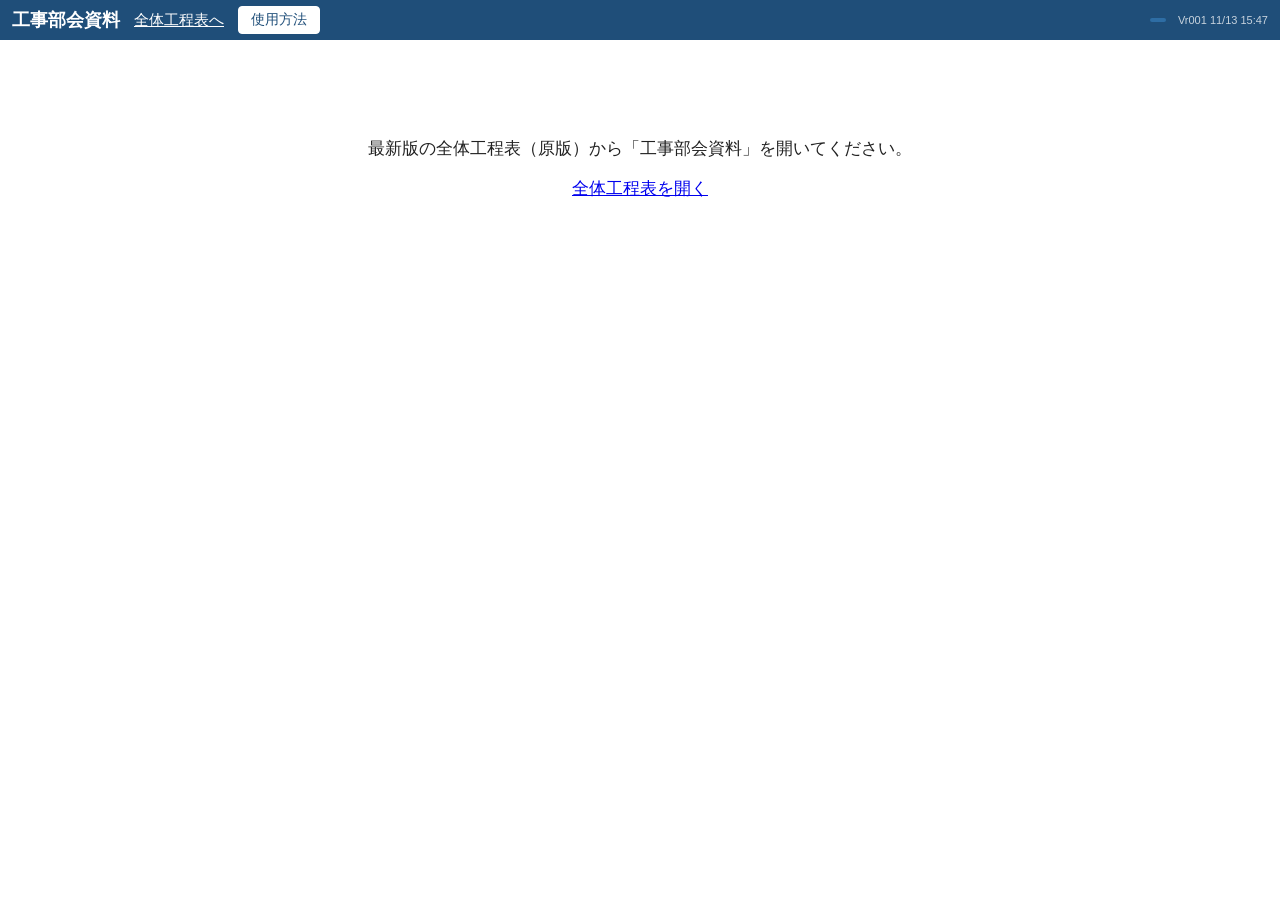
==== bukai/index.html @ e6d2a7e0 "全体工程表Vr002から独立した工事部会資料Vr001を起動" ====
<!doctype html><html lang="ja"><head><meta charset="utf-8"><meta name="viewport" content="width=device-width, initial-scale=1"><title>工事部会資料</title>
<link rel="icon" href="favicon.png"><link rel="stylesheet" href="app.css?v=Vr001 11/13 15:47"><link rel="stylesheet" href="bukai.css?v=Vr001 11/13 15:47">
</head><body>
<header id="top"><span class="ttl">工事部会資料</span><a id="backToKotei" href="../" style="color:white">全体工程表へ</a><button id="bHelp" class="sub">使用方法</button><span class="grp right"><span id="sync" class="sync"></span><span id="who"></span><span id="ver" class="ver">Vr001 11/13 15:47</span></span></header>
<div id="entryOnly" class="center" hidden><p>最新版の全体工程表（原版）から「工事部会資料」を開いてください。</p><a href="../">全体工程表を開く</a></div>
<div id="signin" class="center" hidden><p>会社のMicrosoftアカウントでサインインしてください。</p><button id="bSignIn">サインイン</button><p id="signinMsg" class="ng"></p></div><div id="loading" class="center" hidden>読み込み中…</div><div id="printPages"></div>
<main id="pBukai" hidden>
  <div class="bk-tools">
    <label>会議月 <input type="month" id="bkMonth" min="1900-01" max="2199-12"></label>
    <label>資料 <select id="bkVersion"><option value="">編集中</option></select></label>
    <button type="button" id="bkRefresh" class="sub">最新を読み直す</button>
    <button type="button" id="bkImport" class="sub">記入済みJSONを取り込む</button>
    <button type="button" id="bkExport" class="sub">共有用JSONを書き出す</button>
    <input type="file" id="bkFile" accept=".json,application/json" hidden>
    <button type="button" id="bkSnapshot">配布版を保存</button>
    <label>用紙 <select id="bkPaper"><option value="A3">A3横</option><option value="A4">A4横</option></select></label>
    <label>1ページ <select id="bkPerPage"><option value="2">2現場</option><option value="3">3現場</option><option value="4" selected>4現場</option><option value="5">5現場</option><option value="6">6現場</option></select></label>
    <button type="button" id="bkPrint" class="sub">印刷・PDF</button>
    <span id="bkStatus" role="status" aria-live="polite">共有データを参照</span>
  </div>
  <div class="bk-note"><span id="bkCount"></span>　工程表の変更は編集中の資料へ反映されます。配布版は保存した時点の内容を保持します。</div>
  <div class="bk-layout"><aside class="bk-sidebar"><input id="bkFilter" type="search" placeholder="現場・コード・担当で絞る" aria-label="部会資料の現場検索"><div id="bkSites"></div></aside><section class="bk-content" id="bkEditor"></section></div>
</main>
<dialog id="dBukaiImport"><h3>記入済みデータの取り込み確認</h3><div class="bk-import-scroll" id="bkImportPreview"></div><p id="bkImportError" class="ng" role="alert"></p><div class="btns"><button type="button" id="bkImportCancel" class="sub">やめる</button><button type="button" id="bkImportApply">確認した内容を共有保存</button></div></dialog>

<script src="lib/msal-browser.min.js"></script><script src="config.js?v=Vr001 11/13 15:47"></script><script src="bukai-core.js?v=Vr001 11/13 15:47"></script><script src="bukai.js?v=Vr001 11/13 15:47"></script><script src="main.js?v=Vr001 11/13 15:47"></script></body></html>
---- bukai/app.css ----
:root {
  --dw: 24px;        /* 1日の幅 */
  --rh: 30px;        /* 1段の高さ */
  --sw: 140px;       /* 現場名の幅 */
  --lw: 78px;        /* 段の名前の幅 */
  --line: #d9dde3;
  --head: #1f4e79;
  --sun: #fde8e8;
  --sat: #e8f0fb;
  --hol: #fde8e8;
  --today: #fff4c2;
  --fw: 46px;        /* 人の流れの1日の幅 */
}
* { box-sizing: border-box; }
[hidden] { display: none !important; }
html, body { height: 100%; }
body { margin: 0; font-family: "Yu Gothic UI", "Meiryo", sans-serif; font-size: 15px; color: #222; background: #fff; display: flex; flex-direction: column; }
button { font: inherit; font-size: 14px; padding: 4px 12px; border: 1px solid var(--head); background: var(--head); color: #fff; border-radius: 4px; cursor: pointer; }
button.sub { background: #fff; color: var(--head); }
button.danger { background: #fff; color: #c62828; border-color: #c62828; }
button.small { font-size: 13px; padding: 2px 8px; }
button:disabled { opacity: .45; cursor: default; }
input, select, textarea { font: inherit; font-size: 15px; padding: 3px 6px; border: 1px solid #b8bec7; border-radius: 3px; }
input.num { width: 7em; text-align: right; }
.ng { color: #c62828; }
.note { color: #666; font-size: 13px; }

header { display: flex; flex-wrap: wrap; gap: 8px 14px; align-items: center; padding: 6px 12px; background: var(--head); color: #fff; }
header .ttl { font-size: 18px; font-weight: bold; }
header .grp { display: flex; gap: 6px; align-items: center; }
header .right { margin-left: auto; }
header button.sub { border-color: #fff; }
#tabs button { background: transparent; border-color: #8fb0d0; }
#tabs button.on { background: #fff; color: var(--head); }
.sync { font-size: 13px; padding: 2px 8px; border-radius: 10px; background: #2e6da4; }
.sync.ok { background: #2e7d32; }
.sync.busy { background: #e09b00; }
.sync.err { background: #c62828; }
#who { font-size: 13px; }

.center { margin: 80px auto; text-align: center; font-size: 17px; }
main { flex: 1; min-height: 0; display: flex; flex-direction: column; }
.help { font-size: 13px; color: #555; padding: 4px 12px; background: #f6f8fa; border-bottom: 1px solid var(--line); }

/* ---- 工程表 ---- */
/* 指の操作は全部こちらで受ける（1本指＝選ぶ・動かす、2本指＝スクロール・ピンチ。app.js の touchDown／2本指） */
#wrap { flex: 1; overflow: auto; position: relative; touch-action: none; -webkit-user-select: none; user-select: none; -webkit-touch-callout: none; }
#chart { position: relative; display: inline-block; min-width: 100%; zoom: var(--z, 1); }
#flow, #list { touch-action: pan-x pan-y; }
table.fl, #list table { zoom: var(--z, 1); }
.hrow { display: flex; position: sticky; z-index: 6; background: #fff; }
.hrow.m { top: 0; }
.hrow.m .corner { white-space: nowrap; overflow: hidden; }
.hrow > .corner { font-size: calc(12px * var(--lfz, 1)); padding-left: calc(6px * var(--lz, 1)); }
.hrow.d { top: 22px; }
.hrow.w { top: 44px; border-bottom: 2px solid #888; }
.hrow > div { height: 22px; line-height: 22px; font-size: 12px; text-align: center; flex: none; }
.corner { position: sticky; left: 0; z-index: 7; background: #fff; width: calc((var(--sw) + var(--lw)) * var(--lz, 1)); text-align: left !important; padding-left: 6px; }
.hd { width: var(--dw); border-right: 1px solid var(--line); }
.hd.mon { text-align: left; padding-left: 3px; font-weight: bold; border-right: none; overflow: visible; white-space: nowrap; }
.hd.sun, .hd.hol { color: #c62828; background: var(--sun); }
.hd.sat { color: #1565c0; background: var(--sat); }
.hd.today { background: var(--today); font-weight: bold; }
.hd[data-day] { cursor: pointer; }
.hd[data-day]:hover { outline: 1px solid var(--head); outline-offset: -1px; }
.hd.rest { background: #cfd3d8; color: #333; font-weight: bold; }
/* 1日の幅が細いとき（3〜4か月を画面に収めたとき）は日付の字を小さく */
#chart.narrow .hrow.d > .hd, #chart.narrow .hrow.w > .hd { font-size: 10px; letter-spacing: -1px; }
/* 1日・1週間のように幅が広いときは、日付に曜日も並べる */
#chart.wide .hrow.d > .hd { font-size: 13px; font-weight: bold; }

#body { position: relative; }
.col { position: absolute; top: 0; bottom: 0; width: var(--dw); z-index: 0; pointer-events: none; }
.col.sun, .col.hol { background: var(--sun); }
.col.sat { background: var(--sat); }
.col.today { background: var(--today); }
/* 休みはバーの上にも斜線をかける（工程の途中の休みが分かるように） */
.col.rest { background: repeating-linear-gradient(45deg, rgba(110,115,122,.22) 0 2px, transparent 2px 7px); }
table.fl .rest { background: repeating-linear-gradient(45deg, #d5d8dc 0 3px, #f3f4f5 3px 7px); }

.site { display: flex; border-bottom: 1px solid #9aa3ad; position: relative; }
.sname { position: sticky; left: 0; z-index: 4; width: calc(var(--sw) * var(--lz, 1)); flex: none; background: #fff; border-right: 1px solid var(--line); padding: calc(4px * var(--lz, 1)) calc(6px * var(--lz, 1)); font-weight: bold; font-size: calc(14px * var(--lfz, 1)); cursor: pointer; overflow: hidden; }
.sname:hover { background: #eef4fb; }
.site.done .sname { color: #888; }
.donemark { font-size: .79em; font-weight: normal; background: #888; color: #fff; border-radius: 3px; padding: 0 4px; margin-right: 4px; }
header .chk { font-size: 13px; white-space: nowrap; cursor: pointer; }
.chk2 { font-size: 14px; text-align: left !important; color: #222 !important; }
/* たたむ ▾／▸（2026-10-14 ユーザー：小さすぎて押せない → 枠付きのボタンに。指の端末はさらに大きく） */
.sname .tg { display: inline-flex; align-items: center; justify-content: center; width: 1.3em; height: 1.3em; margin-right: .3em; vertical-align: middle;
  border: 1px solid #b8c7d8; border-radius: 4px; background: #f3f7fb; color: var(--head); cursor: pointer; font-size: 1.3em; line-height: 1; }
@media (pointer: coarse) { .sname .tg { width: 1.45em; height: 1.45em; font-size: 1.5em; } }
.sname .tg:hover { background: #d6e4f2; border-color: var(--head); }
.site.folded .sname { padding-top: calc(6px * var(--lz, 1)); font-size: calc(13px * var(--lfz, 1)); white-space: nowrap; text-overflow: ellipsis; }
.site.folded .llab { color: #666; cursor: pointer; }
.track.sum { cursor: default; }
.bar.sumbar { background: #9fb3c8; color: #1f2d3a; cursor: pointer; box-shadow: none; }
.corner .fold { font-size: .92em; padding: 0 5px; margin-left: 4px; }
.sname .code, .sname .tanto { display: block; font-weight: normal; font-size: .86em; color: #666; }
.lanes { flex: none; }
.lane { display: flex; height: var(--rh); border-bottom: 1px dotted var(--line); }
.lane:last-child { border-bottom: none; }
.llab { position: sticky; left: calc(var(--sw) * var(--lz, 1)); z-index: 4; width: calc(var(--lw) * var(--lz, 1)); flex: none; background: #fff; border-right: 1px solid #9aa3ad; font-size: calc(13px * var(--lfz, 1)); padding: 0 calc(4px * var(--lz, 1)); line-height: var(--rh); overflow: hidden; white-space: nowrap; }
.track { position: relative; flex: none; z-index: 1; cursor: crosshair;
  background-image: repeating-linear-gradient(to right, transparent 0 calc(var(--dw) - 1px), var(--line) calc(var(--dw) - 1px) var(--dw)); }

.bar { position: absolute; top: 3px; height: calc(var(--rh) - 6px); border-radius: 4px; color: #fff; font-size: 12px; line-height: calc(var(--rh) - 6px);
  padding: 0 5px; white-space: nowrap; overflow: hidden; cursor: grab; z-index: 2; box-shadow: 0 1px 2px rgba(0,0,0,.25); user-select: none; }
.bar.dark { color: #222; }
.bar .h { position: absolute; top: 0; bottom: 0; width: 7px; cursor: ew-resize; }
.bar .h.l { left: 0; } .bar .h.r { right: 0; }
.bar.cut-l { border-top-left-radius: 0; border-bottom-left-radius: 0; }
.bar.cut-r { border-top-right-radius: 0; border-bottom-right-radius: 0; }
.bar.drag { opacity: .85; outline: 2px solid #000; cursor: grabbing; z-index: 5; }
.bar.ghost { background: rgba(31,78,121,.35) !important; color: #000; }
.bar .st { opacity: .9; }

.addsite { position: sticky; left: 0; padding: 10px; }

/* ---- 人の流れ ---- */
#flow { flex: 1; overflow: auto; padding-bottom: 20px; }
.ngb { color: #fff; background: #d93a36; padding: 0 4px; border-radius: 3px; font-weight: normal; }
table.fl { border-collapse: separate; border-spacing: 0; font-size: 12px; }
table.fl th, table.fl td { border-right: 1px solid var(--line); border-bottom: 1px solid var(--line); height: var(--fh, 26px); padding: 0 2px; text-align: center; white-space: nowrap; }
table.fl td { width: var(--fw); min-width: var(--fw); max-width: var(--fw); overflow: hidden; text-overflow: ellipsis; }
table.fl thead th { position: sticky; background: #fff; z-index: 3; font-weight: normal; }
table.fl thead tr:nth-child(1) th { top: 0; }
table.fl thead tr:nth-child(2) th { top: var(--fh, 26px); border-bottom: 2px solid #888; }
table.fl th.nm { position: sticky; left: 0; z-index: 2; background: #fff; text-align: left; padding: 0 8px; min-width: 120px; font-weight: bold; }
table.fl thead th.nm { z-index: 4; }
table.fl tr.sec th { background: #eef2f6; text-align: left; padding: 4px 8px; font-size: 13px; position: sticky; left: 0; }
table.fl tr.tot td, table.fl tr.tot th.nm { font-weight: bold; background: #f3f6f9; }
table.fl .sun, table.fl .hol { background: var(--sun); }
table.fl .sat { background: var(--sat); }
table.fl .today { background: var(--today); }
table.fl td.as { color: #fff; cursor: pointer; }
table.fl td.as.dark { color: #222; }
table.fl td.dup { background: #d93a36 !important; color: #fff; font-weight: bold; cursor: pointer; }
table.fl td.n0 { color: #bbb; }
table.fl td.un { color: #c62828; cursor: pointer; }
/* 人の流れ：部会資料（PDF）の形（2026-11-11）。左＝現場（No・コード・名前・元請・担当）と工種、右＝工程線・労務人数（従業員／社員） */
table.fl.pdf { --scw: 168px; --kcw: 150px; }
table.fl.pdf th.nm { min-width: 0; }
table.fl.pdf thead th.corner { left: 0; width: calc(var(--scw) + var(--kcw)); padding: 0 8px; font-weight: normal; color: #555; vertical-align: middle; }
table.fl.pdf thead th.corner span:first-child { float: right; }
table.fl.pdf th.sc { left: 0; width: var(--scw); min-width: var(--scw); max-width: var(--scw); white-space: normal; vertical-align: middle; font-weight: normal; padding: 4px 6px; border-bottom: 2px solid #8a96a3; }
table.fl.pdf th.sc .sno { float: left; width: 20px; color: #555; }
table.fl.pdf th.sc .sbody { margin-left: 22px; line-height: 1.5; }
table.fl.pdf th.sc .scode { font-size: 11px; color: #555; }
table.fl.pdf th.sc .snm { font-weight: bold; font-size: 13px; }
table.fl.pdf th.sc .snm small { font-weight: normal; font-size: 11px; }
table.fl.pdf th.sc .smeta { font-size: 11px; color: #333; }
table.fl.pdf th.sc .donemk { color: #fff; background: #8a96a3; padding: 0 3px; border-radius: 3px; }
table.fl.pdf th.kc { left: var(--scw); width: var(--kcw); min-width: var(--kcw); max-width: var(--kcw); white-space: normal; text-align: left; vertical-align: top; font-weight: normal; font-size: 11px; line-height: 1.35; padding: 3px 6px; }
table.fl.pdf th.kc .gai { color: #777; }
table.fl.pdf th.kc .night { color: #1a237e; font-weight: bold; }
table.fl.pdf th.kc.lb { vertical-align: middle; text-align: center; color: #333; padding: 0 4px; }
table.fl.pdf tr.fb td { height: calc(var(--fh, 26px) * .62); padding: 0; position: relative; }
table.fl.pdf tr.fb td[data-bar] { cursor: pointer; }
table.fl.pdf i.fbar { position: absolute; left: -1px; right: -1px; top: 50%; height: 8px; margin-top: -4px; background: var(--c); }
table.fl.pdf i.fbar.a { left: 2px; } table.fl.pdf i.fbar.z { right: 2px; }
table.fl.pdf i.fbar.gap { background: #fff; border: 1.5px solid var(--c); box-sizing: border-box; }
table.fl.pdf tr.cnt td { font-weight: bold; }
table.fl.pdf tr.send td, table.fl.pdf tr.send th.kc { border-bottom: 2px solid #8a96a3; }
table.fl.pdf tr.ttop td, table.fl.pdf tr.ttop th { border-top: 2px solid #555; }
table.fl.pdf tr.tot th.nm { text-align: center; letter-spacing: .1em; }
table.fl.pdf a.cap { color: #1565c0; text-decoration: underline; cursor: pointer; }
table.fl.pdf td.over { background: #d93a36 !important; color: #fff; }
table.fl.pdf td.dupx sup { color: #d93a36; font-size: 9px; margin-left: 1px; }
table.fl.pdf td.over.dupx sup { color: #fff; }

/* ---- 一覧 ---- */
.listbar { display: flex; gap: 16px; align-items: center; padding: 8px 12px; border-bottom: 1px solid var(--line); flex-wrap: wrap; }
#list { flex: 1; overflow: auto; padding: 0 12px 20px; }
#list table { border-collapse: collapse; margin-top: 8px; }
#list th, #list td { border: 1px solid var(--line); padding: 4px 8px; font-size: 14px; white-space: nowrap; }
#list th { background: #eef2f6; position: sticky; top: 0; }
#list tr.r { cursor: pointer; }
#list tr.r:hover { background: #eef4fb; }
#list td.n { text-align: right; }
.chip { display: inline-block; width: 12px; height: 12px; border-radius: 2px; vertical-align: middle; margin-right: 4px; }

/* ---- 小窓 ---- */
dialog { border: 1px solid #888; border-radius: 6px; padding: 0; min-width: 340px; max-width: 96vw; }
/* 現場の設定は横に広がりすぎないように（2026-10-14 ユーザー指定） */
#dSite { width: min(1120px, 97vw); }
#dSite .frm { grid-template-columns: 6.5em 1fr; }
dialog::backdrop { background: rgba(0,0,0,.25); }
dialog h3 { margin: 0; padding: 10px 16px; background: var(--head); color: #fff; font-size: 16px; cursor: move; user-select: none; touch-action: none; }
/* 見出しの帯は上に止め、右に 保存・やめる など（2026-10-14 ユーザー指定。app.js で .btns の右側のボタンを移す） */
dialog:modal { max-height: calc(100dvh - 16px); overflow: auto; overscroll-behavior: contain; }
/* 小窓が開いている間は後ろの画面を止める（2026-10-14 ユーザー：タブレットで小窓の外を触ると後ろがスクロールした） */
html:has(dialog:modal), html:has(dialog:modal) body { overflow: hidden; overscroll-behavior: none; }
html:has(dialog:modal) #wrap, html:has(dialog:modal) #flow, html:has(dialog:modal) #list { overflow: hidden; touch-action: none; }
.dhead { position: sticky; top: 0; z-index: 20; display: flex; align-items: center; background: var(--head); }
.dhead h3 { flex: 1; min-width: 0; }
.dhead h3:focus { outline: none; }
.dbtns { display: flex; flex-wrap: wrap; justify-content: flex-end; gap: 6px; padding: 6px 10px 6px 0; }
.dbtns button { border-color: #fff; }
.dbtns button.sub { background: transparent; color: #fff; }
.dbtns button[type=submit] { background: #fff; color: var(--head); font-weight: bold; padding-left: 16px; padding-right: 16px; }
@media (pointer: coarse) { .dbtns button { padding: 7px 14px; font-size: 15px; } }
dialog[style*="left"] { position: fixed; right: auto; bottom: auto; }
/* 休工日のカレンダー */
#dCal { width: 600px; }
.calhelp { padding: 10px 16px 0; font-size: 14px; }
#calBody { display: flex; flex-wrap: wrap; gap: 14px; padding: 10px 16px; max-height: 60vh; overflow: auto; }
.cal { flex: none; }
.calm { font-weight: bold; margin-bottom: 4px; }
.calg { display: grid; grid-template-columns: repeat(7, 34px); gap: 3px; }
.calw { text-align: center; font-size: 12px; color: #555; }
.calw.sun { color: #c62828; } .calw.sat { color: #1565c0; }
.cald { height: 30px; border-radius: 4px; text-align: center; line-height: 26px; font-size: 13px; border: 2px solid transparent; position: relative; }
.cald.con { background: var(--bc); border-color: var(--bc); color: #fff; cursor: pointer; }
.cald.con span { color: #fff !important; }
.cald.coff { background: #fff; border-color: var(--bc); color: #333; cursor: pointer; }
.cald.out { color: #ccc; }
.cald.rest { background: #e3e5e8; color: #777; }
.cald.rest i { position: absolute; right: 2px; bottom: -2px; font-size: 9px; font-style: normal; }
.cald .red { color: #c62828; } .cald .blue { color: #1565c0; }
.cald.con:hover, .cald.coff:hover { outline: 2px solid #000; }
.calsum { padding: 0 16px; font-weight: bold; }
/* 日ごとの人数（2026-10-14） */
#headBody { display: flex; flex-wrap: wrap; gap: 14px; padding: 10px 16px; max-height: 60vh; overflow: auto; }
.calg.hg { grid-template-columns: repeat(7, 52px); }
.calg.hg .cald { height: 48px; line-height: 18px; }
.cald.hd { height: 48px; line-height: 18px; border: 1px solid #c9ced4; background: #fff; }
.cald.hd input { width: 46px; box-sizing: border-box; padding: 2px; font-size: 13px; text-align: center; border: 1px solid #bbb; border-radius: 3px; }
.cald.hd input::placeholder { color: #aaa; }
.cald.hd.ov { background: #fff4d6; border-color: #e0a800; }
.cald.hd.ov input { font-weight: bold; }
.cald.hd input.bad { background: #ffd9d9; border-color: #c62828; }
.cald.hd.hoff { background: #e3e5e8; color: #777; }
.cald.hd.hoff i { position: absolute; right: 3px; bottom: 1px; font-size: 10px; font-style: normal; }
.frm { display: grid; grid-template-columns: 5em 1fr; gap: 8px 10px; padding: 14px 16px 4px; align-items: center; }
.frm > label { text-align: right; color: #444; font-size: 14px; }
.frm input[type=text], .frm textarea, .frm select { width: 100%; }
.frm input.num { width: 7em; }
.colors { display: flex; gap: 6px; flex-wrap: wrap; }
.colors label { width: 26px; height: 26px; border-radius: 4px; cursor: pointer; border: 2px solid transparent; }
.colors input { display: none; }
.colors input:checked + label { border-color: #000; box-shadow: 0 0 0 2px #fff inset; }
dialog .who { padding: 0 16px; font-size: 12px; color: #777; }
.btns { display: flex; gap: 8px; padding: 12px 16px; border-top: 1px solid var(--line); margin-top: 10px; }
.btns .sp { flex: 1; }
#sLanes .ln { display: flex; gap: 4px; margin-bottom: 4px; align-items: center; }
#sLanes .ln input[type=text] { flex: 1; min-width: 4em; }
#sLanes .ln select.kb { width: 3.6em; flex: none; }
.lnhead { display: flex; gap: 4px; font-size: 12px; color: #666; margin-bottom: 2px; }
.lnhead .h1 { width: 3.6em; } .lnhead .h2 { flex: 1; } .lnhead .h5 { width: 8.6em; }
#sLanes .ln .lhd { flex: none; white-space: nowrap; font-size: 13px; }
/* 作業員（自社）／外注（2026-10-14）。外注の行は 業者名＋人数 */
#sLanes .ln .lgai { flex: none; white-space: nowrap; font-size: 13px; }
#sLanes .ln .lhd b, #sLanes .ln .lgai b { font-weight: normal; color: #555; margin: 0 3px 0 4px; }
#sLanes .ln input.gy { width: 8em; min-width: 0; }
/* 工種の行：ハンドル・階層の字下げ（2026-11-11） */
#sLanes .ln .lhandle { flex: none; width: 18px; text-align: center; color: #8a96a3; cursor: grab; touch-action: none; user-select: none; font-size: 16px; }
#sLanes .ln .lind { flex: none; width: calc(var(--d, 0) * 1.5em); }
#sLanes .ln[data-depth="0"] input.wk { font-weight: bold; }
#sLanes .ln:not([data-depth="0"]) input.wk { background: #f7f9fc; }
.lnhead .h0 { display: inline-block; width: 22px; }
#ldLine { display: none; position: fixed; height: 3px; background: #1565c0; z-index: 1000; pointer-events: none; border-radius: 2px; }
#sLanes .ln input.hn { flex: none; width: 2.6em; min-width: 0; text-align: right; padding-left: 2px; padding-right: 4px; } .lnhead .h3 { width: 8em; } .lnhead .h4 { width: 12.5em; }
.llab.night { color: #1f3c88; font-weight: bold; }
#sLanes .dw { font-size: 13px; white-space: nowrap; }
/* その段が作業しない日：薄い斜線（バーの下に敷く。バーの上は .gap で白く抜く） */
.off { position: absolute; top: 0; bottom: 0; width: var(--dw); z-index: 1; pointer-events: none;
  background: repeating-linear-gradient(45deg, rgba(110,115,122,.20) 0 2px, transparent 2px 7px); }
/* 工程のバー：細い帯（.stripe）を行の上に引き、文字（.lbl）は帯の下に黒で出す（2026-10-07 ユーザー：文字が白抜きに重なって見えない） */
.bar:not(.sumbar):not(.ghost) { background: transparent; box-shadow: none; overflow: visible; color: #222; }
.bar .stripe { position: absolute; left: 0; right: 0; top: 0; height: 9px; background: var(--bc); border-radius: 3px; box-shadow: 0 1px 1px rgba(0,0,0,.2); }
.bar.cut-l .stripe { border-top-left-radius: 0; border-bottom-left-radius: 0; }
.bar.cut-r .stripe { border-top-right-radius: 0; border-bottom-right-radius: 0; }
/* 休みの日：外枠だけ残して中を白く抜く */
.bar .gap { position: absolute; top: 0; height: 9px; z-index: 1; pointer-events: none; background: #fff; border: 1.5px solid var(--bc); }
.bar:not(.dark) .gap { border-color: var(--bc); }
.bar .lbl { position: absolute; left: 1px; top: 10px; z-index: 2; font-size: 12px; line-height: 14px; white-space: nowrap; color: #222; overflow: hidden; text-overflow: ellipsis;
  text-shadow: 0 0 2px #fff, 0 0 2px #fff, 0 0 2px #fff; pointer-events: none; }
.bar .lbl .st { color: #555; }
.bar.drag .stripe { outline: 2px solid #000; }
.bar.drag { outline: none; }
/* Ctrl＋ドラッグのコピー（元の線は残る） */
.bar.copy { z-index: 6; cursor: copy; }
.bar.copy .stripe { outline: 2px dashed #000; }
.bar .h { z-index: 3; }

.pickrow { display: flex; gap: 6px; }
.srow { display: flex; gap: 6px; margin-bottom: 4px; }
.srow input { flex: 1; min-width: 0; }
.pickrow input { flex: 1; min-width: 0; }
select.pick { width: 7.5em; flex: none; font-size: 14px; }
#dBar { width: 560px; }

/* 右クリックのメニュー */
.ctx { position: fixed; z-index: 60; background: #fff; border: 1px solid #9aa3ad; border-radius: 6px; box-shadow: 0 4px 14px rgba(0,0,0,.25); padding: 4px; min-width: 200px; }
.ctx button { display: block; width: 100%; text-align: left; background: #fff; color: #222; border: none; border-radius: 4px; padding: 7px 12px; font-size: 14px; }
.ctx button:hover { background: #e8f0fa; }
.ctx button.danger { color: #c62828; }
.ctx hr { border: none; border-top: 1px solid #e3e5e8; margin: 4px 0; }

#toast { position: fixed; left: 50%; bottom: 24px; transform: translateX(-50%); background: #333; color: #fff; padding: 8px 16px; border-radius: 6px; font-size: 14px; opacity: 0; transition: opacity .3s; pointer-events: none; z-index: 50; }
#toast.on { opacity: .95; }

@media (max-width: 700px) {
  :root { --sw: 96px; --lw: 56px; --dw: 22px; }
  header .right { margin-left: 0; }
  .help { display: none; }
}
header .ver { font-size: 11px; opacity: .75; white-space: nowrap; }

/* タブレットで選んだバー：太い枠と、端をつかむ所 */
.bar.sel .stripe { outline: 3px solid #000; outline-offset: 1px; }
/* 指の長押し（2026-10-14）：移動＝影を付けて少し浮かせる／延長・短縮＝その端に矢印／書く＝点線の枠 */
.bar.lift { z-index: 6; }
.bar.lift .stripe { box-shadow: 0 6px 12px rgba(0,0,0,.5); transform: translateY(-3px); }
.bar.edge-l::before, .bar.edge-r::after { content: "⇔"; position: absolute; top: -7px; z-index: 6; font-size: 18px; line-height: 18px; color: #000;
  background: #fff; border: 2px solid #000; border-radius: 9px; padding: 0 2px; }
.bar.edge-l::before { left: -16px; } .bar.edge-r::after { right: -16px; }
.bar.ghost.drawing { outline: 2px dashed #1f4e79; }
.bar.sel .h { width: 14px; }
.bar.sel .h.l { left: -4px; border-left: 4px solid #000; border-radius: 3px; height: 9px; }
.bar.sel .h.r { right: -4px; border-right: 4px solid #000; border-radius: 3px; height: 9px; }
header .zoom button { padding: 4px 8px; min-width: 2.2em; }
header .zoom #bZoom { min-width: 3.6em; }

/* ---- 印刷・PDF（app.js の preparePrint が #printPages に1ページずつ写しを作る） ---- */
#printPages { display: none; }
.cbody { position: relative; }
@media print {
  * { -webkit-print-color-adjust: exact; print-color-adjust: exact; }
  html, body { height: auto; display: block; background: #fff; }
  body.printing > *:not(#printPages) { display: none !important; }
  body.printing #printPages { display: block !important; }
  .ppage { break-after: page; page-break-after: always; overflow: hidden; }
  .ppage:last-child { break-after: auto; page-break-after: auto; }
  .ptitle { display: flex; justify-content: space-between; align-items: baseline; font-size: 12px; height: 22px; padding: 0 0 2px; box-sizing: border-box; }
  .ptitle b { font-size: 15px; }
  .pchart { position: relative; display: block; min-width: 0; }
  .hrow, .corner, .sname, .llab, table.fl thead th, table.fl th.nm, table.fl tr.sec th, #list th { position: static !important; }
  #printPages .addsite, #printPages .corner .fold { display: none !important; }
  .site, table.fl tr, #list tr { break-inside: avoid; page-break-inside: avoid; }
  .bar.sel .stripe { outline: none; }
  .bar.sel .h { border: none; }
}

/* 完了した工種（たたむ） */
.lane.donerow { height: 20px !important; background: #f6f7f9; }
.lane.donerow .llab { line-height: 20px; font-size: calc(12px * var(--lfz, 1)); color: #666; cursor: pointer; background: #f6f7f9; }
.lane.donerow .llab:hover { color: var(--head); text-decoration: underline; }
.lane.donerow .track { background-image: none; cursor: pointer; }
.llab.ldone { color: #999; text-decoration: line-through; }
#sLanes .ldn { color: #666; margin-left: 4px; }
#dOld { width: 560px; }
#oldBody { padding: 10px 16px; max-height: 50vh; overflow: auto; }
.oldrow { display: flex; align-items: center; gap: 12px; padding: 6px 0; border-bottom: 1px dotted var(--line); }
.oldrow .onm { flex: 1; }
.oldrow .onm .note { display: block; }
.oldrow label { white-space: nowrap; font-size: 14px; cursor: pointer; }
.oldrow label.del { color: #c62828; }
@media print { .lane.donerow { display: none; } }

/* 印刷の小窓 */
#dPrint { width: 600px; }
.pquick { display: flex; gap: 4px; flex-wrap: wrap; margin: 4px 0; }
#dOnly { width: 520px; }
#oSites { max-height: 50vh; overflow: auto; border: 1px solid var(--line); border-radius: 4px; padding: 4px 8px; }
#oSites label { display: block; padding: 3px 0; font-size: 14px; cursor: pointer; }
#oSites label.done { color: #888; }
#oSites input { margin-right: 6px; }
#oSites .tanto { color: #666; font-size: 12px; margin-left: 8px; }
#bOnly.on { background: #ffe082; color: #222; border-color: #ffe082; font-weight: bold; }
#pSites { max-height: 40vh; overflow: auto; border: 1px solid var(--line); border-radius: 4px; padding: 4px 8px; }
#pSites label { display: block; padding: 3px 0; font-size: 14px; cursor: pointer; }
#pSites label.done { color: #888; }
#pSites input { margin-right: 6px; }

.pwarn { margin-top: 4px; font-size: 12px; color: #8a5a00; background: #fff6e0; border: 1px solid #f0d090; border-radius: 4px; padding: 4px 8px; }
.oldrow.fin .onm b { color: #555; }

/* 現場の地図（現場の設定） */
.maprow { display: flex; gap: 12px; align-items: flex-start; }
.mapctl { flex: 1; min-width: 0; display: flex; flex-direction: column; gap: 6px; }
#sMapZoom { width: 160px; vertical-align: middle; }
/* 枠の大きさは app.js（MAP_FH・Excel の地図の場所と同じ縦横の比） */
.mapbox { flex: none; position: relative; border: 1px dashed #9aa3ad; border-radius: 2px; overflow: hidden; background: #fff; cursor: pointer; touch-action: none;
  display: flex; align-items: center; justify-content: center; text-align: center; }
.mapbox.has { border-style: solid; border-color: #333; cursor: grab; }
.mapbox.drop { outline: 3px dashed var(--head); outline-offset: 2px; background: #eef4fb; }
.mapbox:focus { outline: 2px solid var(--head); }
.mapbox img { position: absolute; max-width: none; max-height: none; pointer-events: none; -webkit-user-drag: none; user-select: none; }
.mapbox .note { padding: 6px; font-size: 12px; }
label .req { color: #c62828; font-size: 11px; font-weight: normal; }
.filebtn { display: inline-block; font-size: 13px; padding: 2px 8px; border: 1px solid var(--head); color: var(--head); background: #fff; border-radius: 4px; cursor: pointer; }

/* 週間工程表（印刷。1500×1040px で組む） */
.wkpage { width: 1500px; height: 1040px; font-family: "MS Gothic", "Yu Gothic UI", sans-serif; color: #000; display: flex; flex-direction: column; }
.wkpage table { border-collapse: collapse; table-layout: fixed; width: 100%; }
.wkhd td { border: 2px solid #000; padding: 2px 6px; font-size: 15px; height: 34px; }
.wkhd tr:first-child td:not(.wkco) { border-top: none; border-left: none; border-right: none; }
.wkhd .wkttl { font-size: 30px; font-weight: bold; letter-spacing: 6px; border: none !important; padding: 0; }
.wkhd .wkmade { border: 2px solid #000 !important; text-align: center; font-size: 15px; }
.wkhd .wkco { border: none; text-align: right; font-size: 30px; font-weight: bold; vertical-align: bottom; }
.wkhd .wkco img { height: 34px; width: auto; display: inline-block; }
.wkhd .vt { writing-mode: vertical-rl; text-align: center; font-size: 13px; padding: 0; }
.wkhd .wkname div, .wkhd .wkki div { line-height: 26px; }
.wkhd .wkaddr { vertical-align: top; }
.wkhd tr:last-child td { border: none; height: 30px; }
.wkhd .wktanto { border-bottom: 2px solid #000 !important; font-weight: bold; font-size: 16px; }
.wk { flex: 1; border: 2px solid #000; }
.wk td { border: 1px solid #000; padding: 0; font-size: 14px; position: relative; }
.wk .wkym { text-align: center; font-size: 15px; }
.wk .wkw { text-align: center; font-size: 15px; border-left: 2px solid #000; }
.wk .wkm { text-align: left; padding-left: 8px; font-size: 14px; border-top: none; }
.wk .wkd { text-align: center; font-weight: bold; font-size: 17px; }
.wk .wkd.red { color: #e00; } .wk .wkd.blue { color: #06c; }
.wk .wkdiag { background: linear-gradient(to top right, transparent calc(50% - 1px), #000 50%, transparent calc(50% + 1px)); }
.wk .wkl { padding: 2px 4px; font-size: 14px; line-height: 1.25; white-space: pre-wrap; word-break: break-all; vertical-align: middle; }
.wk .wkoff { background: linear-gradient(90deg, #c8c8c8, #f4f4f4 50%, #c8c8c8); }
.wk .wkbar { position: absolute; left: -1px; right: -1px; top: 50%; height: 11px; margin-top: -6px; background: #000; }
.wk .wkn { vertical-align: top; text-align: left; font-size: 13px; padding: 2px; }
.wk .wknote { text-align: center; letter-spacing: 4px; }
.wk .wkmemo { vertical-align: top; font-size: 12px; padding: 2px 4px; line-height: 19px; border-left: 2px solid #000;
  background: repeating-linear-gradient(to bottom, transparent 0 18px, #999 18px 19px); }
.wk .wkmap { padding: 0; border: 2px solid #000; vertical-align: top; overflow: hidden; }
.wk .wkmap { position: relative; }
.wk .wkmap img { position: absolute; inset: 0; width: 100%; height: 100%; object-fit: contain; object-position: top; display: block; }
.wk .wkmap .nomap { position: absolute; inset: 0; }
.wk .wkmap .nomap { height: 100%; display: flex; align-items: center; justify-content: center; color: #bbb; font-size: 20px; }

/* 工種を1つずつたたむ */
/* 工種のたたむボタンは押しやすく（2026-11-11 ユーザー：小さすぎる）。左にハンドル、下位の工種は字下げ */
.llab { padding-left: calc((2px + var(--ind, 0) * 12px) * var(--lz, 1)) !important; }
.llab .lhandle { display: inline-block; width: 14px; text-align: center; color: #b0b8c1; cursor: grab; touch-action: none; user-select: none; }
.llab .lhandle:hover { color: var(--head); }
.llab .ltg { display: inline-block; width: 22px; height: 20px; line-height: 18px; margin-right: 3px; text-align: center; color: #5b6b7c; cursor: pointer; font-size: 13px;
  border: 1px solid #c9d1da; border-radius: 4px; background: #f6f8fa; vertical-align: middle; }
.llab .ltg:hover { color: #fff; background: var(--head); border-color: var(--head); }
.lane.lparent > .llab { font-weight: bold; }
.llab .kn { font-weight: normal; color: #888; }

.lane.lfold { height: 16px !important; }
.lane.lfold .llab { line-height: 16px; font-size: calc(11px * var(--lfz, 1)); color: #666; cursor: pointer; }
.lane.lfold .llab:hover { color: var(--head); }
.lane.lfold .track { cursor: pointer; }
.lfbar { position: absolute; top: 6px; height: 4px; border-radius: 2px; }

/* 人数のテンキー（2026-10-14 ユーザー：タブレットで 数字と＋ の電卓式。app.js が開いている小窓の中へ移して出す） */
#kpad { position: fixed; right: 10px; bottom: 10px; z-index: 50; display: grid; grid-template-columns: repeat(4, 64px); gap: 6px; padding: 8px;
  background: #e9edf2; border: 1px solid #9aa3ad; border-radius: 8px; box-shadow: 0 4px 16px rgba(0,0,0,.3); touch-action: manipulation; user-select: none; }
#kpad[hidden] { display: none; }
#kpad button { height: 52px; padding: 0; font-size: 22px; background: #fff; color: #222; border: 1px solid #b8c0ca; border-radius: 6px; }
#kpad button:active { background: #d6e4f2; }
#kpad .kfn { background: #f3f4f6; font-size: 20px; }
#kpad .kplus { background: #fff4d6; font-weight: bold; font-size: 26px; }
#kpad .knext { grid-column: span 2; background: var(--head); color: #fff; font-size: 18px; border-color: var(--head); }
#kpad .kclose { font-size: 15px; background: #f3f4f6; }
#kpad button:disabled { opacity: .35; }

/* バーの文字が2行（人数を2行目へ。2026-10-14） */
.bar .lbl.two { line-height: 14px; }
/* 新しい版の知らせ（2026-10-14） */
.updbar { position: fixed; left: 50%; bottom: 16px; transform: translateX(-50%); z-index: 100; background: #fff8e1; border: 2px solid #e0a800; border-radius: 8px;
  padding: 10px 14px; font-size: 15px; box-shadow: 0 4px 16px rgba(0,0,0,.3); display: flex; gap: 12px; align-items: center; white-space: nowrap; }
.updbar[hidden] { display: none; }
.updbar button { font-size: 15px; padding: 6px 16px; font-weight: bold; }
.lane.lfold .llab .ltg { height: 14px; line-height: 12px; font-size: 10px; width: 18px; }
.lnhead .h5 { width: 25em !important; } .lnhead .h4 { width: 15em !important; }
@media print { .llab .lhandle { display: none; } .llab .ltg { border: none; background: none; } }
/* ハンドルでつかんでいる間（2026-11-11 ユーザー：手がグーにならない・行が入れ替わって見えない） */
body.ldragging, body.ldragging * { cursor: grabbing !important; user-select: none !important; }
#sLanes .ln.lifting, .lane.lifting { position: relative; z-index: 30; background: #fff; box-shadow: 0 6px 18px rgba(20, 40, 70, .28); outline: 2px solid #1565c0; outline-offset: -2px; }
#sLanes .ln.ldslide, .lane.ldslide { position: relative; transition: transform .15s ease; }
.lane.lifting > .llab { background: #e8f1fb; }
/* たたんだ親の行に出す下位の工種の工程線（2026-11-11） */
.lfbar.kidbar { height: 5px; border-radius: 2px; opacity: .85; cursor: pointer; }
.lfbar.kidbar:hover { opacity: 1; outline: 1px solid #333; }
/* 人の流れ 1現場1行（2026-11-11）：工程線の行は普通の高さ、線は縦に並べる。現場名・工種名は1行で … */
table.fl.pdf tr.fb.one td { height: var(--fh, 26px); }
table.fl.pdf tr.fb.one i.fbar { top: 50%; }
table.fl.pdf th.kc.one { vertical-align: middle; }
table.fl.pdf th.kc.one div { overflow: hidden; text-overflow: ellipsis; white-space: nowrap; max-width: calc(var(--kcw) - 12px); }
table.fl.pdf th.kc .kcn { color: #888; margin-left: 4px; }
table.fl.pdf th.sc .sbody > div { overflow: hidden; text-overflow: ellipsis; white-space: nowrap; }
table.fl.pdf th.sc .sbody { line-height: 1.3; }
/* 人の流れの行を低くしたとき（1ページに収める）、現場の欄の字が行からはみ出さないように少し小さく */
table.fl.pdf th.sc .sbody { font-size: 11px; } table.fl.pdf th.sc .snm { font-size: 12px; } table.fl.pdf th.sc .scode, table.fl.pdf th.sc .smeta { font-size: 10px; }
table.fl.pdf th.sc { padding: 1px 4px; }
---- bukai/bukai.css ----
#pBukai { background:#f4f6f8; overflow:auto; }
.bk-tools { padding:14px 18px; background:white; border-bottom:1px solid #d4dce4; display:flex; flex-wrap:wrap; gap:10px; align-items:center; }
.bk-tools label { display:flex; align-items:center; gap:6px; }
.bk-tools select { max-width:300px; }
.bk-note { padding:8px 18px; color:#516174; font-size:13px; }
#bkStatus { margin-left:auto; font-size:13px; }
#bkStatus.err { color:#b02020; }
.bk-layout { display:grid; grid-template-columns:250px minmax(0,1fr); gap:14px; padding:0 18px 18px; flex:1; min-height:350px; }
.bk-sidebar,.bk-content { border:1px solid #d4dce4; background:#fff; border-radius:5px; }
.bk-sidebar { padding:12px; overflow:auto; max-height:70vh; }
.bk-sidebar input[type=search] { width:100%; margin-bottom:8px; }
.bk-site { display:flex; gap:7px; padding:9px 2px; border-bottom:1px solid #edf0f3; align-items:start; }
.bk-site button { text-align:left; flex:1; background:none; border:0; color:#244764; padding:0; }
.bk-site.active { background:#edf4fb; }
.bk-site small { display:block; color:#667484; font-size:11px; }
.bk-content { padding:18px; overflow:auto; }
.bk-content h2 { font-size:19px; margin:0 0 10px; }
.bk-form { display:grid; grid-template-columns:repeat(2,minmax(180px,1fr)); gap:12px 18px; max-width:1100px; }
.bk-form label { display:flex; flex-direction:column; gap:4px; font-size:13px; color:#405168; }
.bk-form input,.bk-form textarea { width:100%; color:#222; }
.bk-form label.wide { grid-column:1/-1; }
.bk-form .bk-origin { color:#6a7887; font-size:11px; }
.bk-actions { display:flex; flex-wrap:wrap; gap:10px; margin:16px 0; align-items:center; }
.bk-source { margin-top:22px; border-top:1px solid #ddd; padding-top:14px; }
.bk-source h3 { font-size:15px; margin:4px 0 8px; }
.bk-lane { display:flex; align-items:center; gap:8px; margin:6px 0; font-size:13px; }
.bk-source-list { font-size:13px; line-height:1.8; }
.bk-empty { color:#697789; padding:25px 10px; }
.bk-preview { border-collapse:collapse; width:100%; font-size:13px; }
.bk-preview th,.bk-preview td { border:1px solid #d5dce2; padding:8px; text-align:left; white-space:pre-wrap; }
#dBukaiImport { width:900px; max-width:96vw; }
#dBukaiImport .bk-import-scroll { max-height:65vh; overflow:auto; }
.bk-print-page { width:1550px; color:#000; background:#fff; font-family:'Meiryo',sans-serif; }
.bk-print-title { display:flex; justify-content:space-between; align-items:baseline; padding:4px 0 10px; font-size:20px; }
.bk-print-title small { font-size:11px; }
.bk-report { width:1550px; table-layout:fixed; border-collapse:collapse; font-size:11px; }
.bk-report th,.bk-report td { border:1px solid #444; padding:5px; vertical-align:top; white-space:pre-wrap; overflow-wrap:anywhere; }
.bk-report th { background:#edf0f3; text-align:center; font-weight:normal; }
.bk-report td b { display:block; font-size:12px; }
.bk-report .bk-percent { text-align:right; }
.bk-timeline { display:block; width:100%; min-height:130px; }
.bk-print-footer { padding:6px 0; display:flex; justify-content:space-between; font-size:10px; }
@media(max-width:800px) { .bk-layout { grid-template-columns:1fr; padding:0 8px 12px; } .bk-sidebar { max-height:230px; } .bk-form { grid-template-columns:1fr; } .bk-form label.wide { grid-column:auto; } .bk-content { padding:12px; } }
@media print { .bk-print-page { break-inside:avoid; } }

body.bukai-open #top > .grp:not(.right) { display:none; }
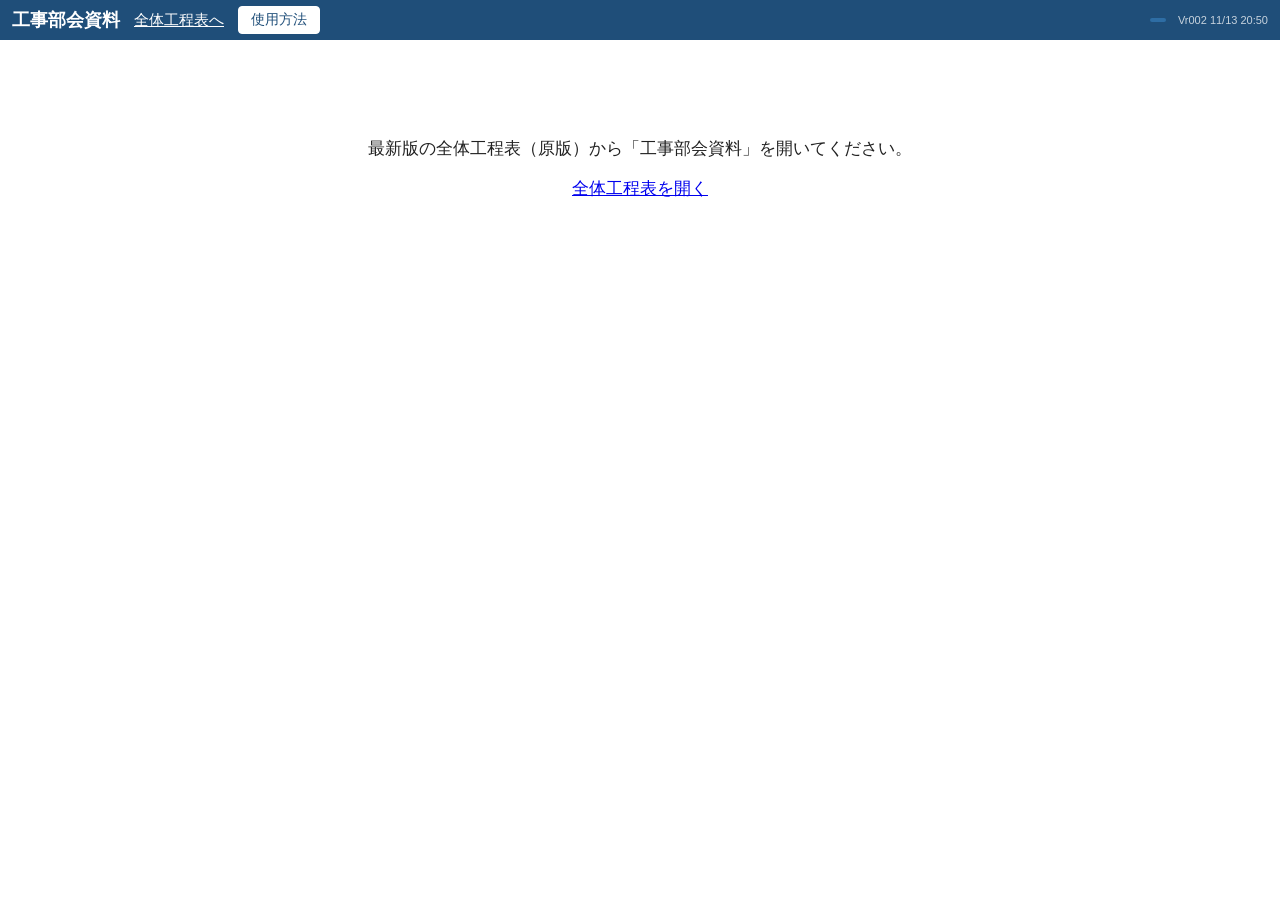
==== commit a8a82ed5: "全体工程表と部会資料を同じ窓で切り替え・工事部会資料Vr002（Vr002 11/13 20:50）" ====
--- a/bukai/index.html
+++ b/bukai/index.html
@@ -1,14 +1,17 @@
 <!doctype html><html lang="ja"><head><meta charset="utf-8"><meta name="viewport" content="width=device-width, initial-scale=1"><title>工事部会資料</title>
-<link rel="icon" href="favicon.png"><link rel="stylesheet" href="app.css?v=Vr001 11/13 15:47"><link rel="stylesheet" href="bukai.css?v=Vr001 11/13 15:47">
+<link rel="icon" href="favicon.png"><link rel="stylesheet" href="app.css?v=Vr002 11/13 20:50"><link rel="stylesheet" href="bukai.css?v=Vr002 11/13 20:50">
 </head><body>
-<header id="top"><span class="ttl">工事部会資料</span><a id="backToKotei" href="../" style="color:white">全体工程表へ</a><button id="bHelp" class="sub">使用方法</button><span class="grp right"><span id="sync" class="sync"></span><span id="who"></span><span id="ver" class="ver">Vr001 11/13 15:47</span></span></header>
+<header id="top"><span class="ttl">工事部会資料</span><a id="backToKotei" href="../" style="color:white">全体工程表へ</a><button id="bHelp" class="sub">使用方法</button><span class="grp right"><span id="sync" class="sync"></span><span id="who"></span><span id="ver" class="ver">Vr002 11/13 20:50</span></span></header>
 <div id="entryOnly" class="center" hidden><p>最新版の全体工程表（原版）から「工事部会資料」を開いてください。</p><a href="../">全体工程表を開く</a></div>
 <div id="signin" class="center" hidden><p>会社のMicrosoftアカウントでサインインしてください。</p><button id="bSignIn">サインイン</button><p id="signinMsg" class="ng"></p></div><div id="loading" class="center" hidden>読み込み中…</div><div id="printPages"></div>
 <main id="pBukai" hidden>
   <div class="bk-tools">
     <label>会議月 <input type="month" id="bkMonth" min="1900-01" max="2199-12"></label>
+    <label>担当 <select id="bkHandler"><option value="">全員</option></select></label>
+    <label><input type="checkbox" id="bkShowAll"> 掲載しない現場も表示</label>
     <label>資料 <select id="bkVersion"><option value="">編集中</option></select></label>
     <button type="button" id="bkRefresh" class="sub">最新を読み直す</button>
+    <button type="button" id="bkImportLines" class="sub" title="表示している現場へ、全体工程表の工程を外注・直労・機材の線にまとめて取り込みます">全体工程表から工程線を取り込む</button>
     <button type="button" id="bkImport" class="sub">記入済みJSONを取り込む</button>
     <button type="button" id="bkExport" class="sub">共有用JSONを書き出す</button>
     <input type="file" id="bkFile" accept=".json,application/json" hidden>
@@ -18,9 +21,11 @@
     <button type="button" id="bkPrint" class="sub">印刷・PDF</button>
     <span id="bkStatus" role="status" aria-live="polite">共有データを参照</span>
   </div>
-  <div class="bk-note"><span id="bkCount"></span>　工程表の変更は編集中の資料へ反映されます。配布版は保存した時点の内容を保持します。</div>
-  <div class="bk-layout"><aside class="bk-sidebar"><input id="bkFilter" type="search" placeholder="現場・コード・担当で絞る" aria-label="部会資料の現場検索"><div id="bkSites"></div></aside><section class="bk-content" id="bkEditor"></section></div>
+  <div class="bk-note"><span id="bkCount"></span><span id="bkCellInfo"></span><span>入力はセルを選んで打つだけで自動保存。工程線はなぞって引く・掴んで移動・端で伸縮・右クリックで色。</span></div>
+  <div id="bkSheet"><div id="bkGrid"></div><textarea id="bkEd" rows="1" spellcheck="false" aria-label="セルの入力"></textarea></div>
+  <div id="bkMenu" hidden></div>
 </main>
+<dialog id="dBkPick"><h3>全体工程表から取り込む：<span id="bkPickTitle"></span></h3><p class="note">工種ごとに、どの線にまとめるかを選んでください（両方・空欄も可。空欄の工種は取り込みません）。全体工程表には機材の区別が無いので、機材の稼働とみなす工種に「機材」を付けてください。</p><table class="bk-preview"><thead><tr><th>工種（全体工程表）</th><th>外注</th><th>直労</th><th>機材</th></tr></thead><tbody id="bkPickRows"></tbody></table><div class="btns"><button type="button" id="bkPickCancel" class="sub">やめる</button><button type="button" id="bkPickApply">この振り分けで取り込む</button></div></dialog>
 <dialog id="dBukaiImport"><h3>記入済みデータの取り込み確認</h3><div class="bk-import-scroll" id="bkImportPreview"></div><p id="bkImportError" class="ng" role="alert"></p><div class="btns"><button type="button" id="bkImportCancel" class="sub">やめる</button><button type="button" id="bkImportApply">確認した内容を共有保存</button></div></dialog>
 
-<script src="lib/msal-browser.min.js"></script><script src="config.js?v=Vr001 11/13 15:47"></script><script src="bukai-core.js?v=Vr001 11/13 15:47"></script><script src="bukai.js?v=Vr001 11/13 15:47"></script><script src="main.js?v=Vr001 11/13 15:47"></script></body></html>+<script src="lib/msal-browser.min.js"></script><script src="config.js?v=Vr002 11/13 20:50"></script><script src="bukai-core.js?v=Vr002 11/13 20:50"></script><script src="bukai.js?v=Vr002 11/13 20:50"></script><script src="main.js?v=Vr002 11/13 20:50"></script></body></html>
--- a/bukai/bukai.css
+++ b/bukai/bukai.css
@@ -1,46 +1,92 @@
-#pBukai { background:#f4f6f8; overflow:auto; }
-.bk-tools { padding:14px 18px; background:white; border-bottom:1px solid #d4dce4; display:flex; flex-wrap:wrap; gap:10px; align-items:center; }
+/* 工事部会資料 Vr002：Excel風の表（2026-11-13） */
+#pBukai { background:#f4f6f8; display:flex; flex-direction:column; min-height:0; }
+.bk-tools { padding:10px 14px; background:white; border-bottom:1px solid #d4dce4; display:flex; flex-wrap:wrap; gap:8px 10px; align-items:center; }
 .bk-tools label { display:flex; align-items:center; gap:6px; }
 .bk-tools select { max-width:300px; }
-.bk-note { padding:8px 18px; color:#516174; font-size:13px; }
+.bk-note { padding:5px 14px; color:#516174; font-size:12px; display:flex; gap:16px; flex-wrap:wrap; }
+#bkCellInfo { color:#1e5a2a; font-weight:bold; }
 #bkStatus { margin-left:auto; font-size:13px; }
 #bkStatus.err { color:#b02020; }
-.bk-layout { display:grid; grid-template-columns:250px minmax(0,1fr); gap:14px; padding:0 18px 18px; flex:1; min-height:350px; }
-.bk-sidebar,.bk-content { border:1px solid #d4dce4; background:#fff; border-radius:5px; }
-.bk-sidebar { padding:12px; overflow:auto; max-height:70vh; }
-.bk-sidebar input[type=search] { width:100%; margin-bottom:8px; }
-.bk-site { display:flex; gap:7px; padding:9px 2px; border-bottom:1px solid #edf0f3; align-items:start; }
-.bk-site button { text-align:left; flex:1; background:none; border:0; color:#244764; padding:0; }
-.bk-site.active { background:#edf4fb; }
-.bk-site small { display:block; color:#667484; font-size:11px; }
-.bk-content { padding:18px; overflow:auto; }
-.bk-content h2 { font-size:19px; margin:0 0 10px; }
-.bk-form { display:grid; grid-template-columns:repeat(2,minmax(180px,1fr)); gap:12px 18px; max-width:1100px; }
-.bk-form label { display:flex; flex-direction:column; gap:4px; font-size:13px; color:#405168; }
-.bk-form input,.bk-form textarea { width:100%; color:#222; }
-.bk-form label.wide { grid-column:1/-1; }
-.bk-form .bk-origin { color:#6a7887; font-size:11px; }
-.bk-actions { display:flex; flex-wrap:wrap; gap:10px; margin:16px 0; align-items:center; }
-.bk-source { margin-top:22px; border-top:1px solid #ddd; padding-top:14px; }
-.bk-source h3 { font-size:15px; margin:4px 0 8px; }
-.bk-lane { display:flex; align-items:center; gap:8px; margin:6px 0; font-size:13px; }
-.bk-source-list { font-size:13px; line-height:1.8; }
-.bk-empty { color:#697789; padding:25px 10px; }
+#bkSheet { position:relative; flex:1; overflow:auto; margin:0 10px 10px; background:#fff; border:1px solid #c9d1d9; min-height:300px; height:calc(100vh - 160px); outline:none; }
+#bkGrid { width:max-content; }
+/* 入力欄（選択セルの上に重ねる。入力していないときは見えない） */
+#bkEd { position:absolute; z-index:5; margin:0; padding:2px 4px; border:2px solid #1e7a34; font:inherit; font-size:13px; resize:none; overflow:hidden; background:transparent; color:transparent; caret-color:transparent; outline:none; white-space:nowrap; box-sizing:border-box; pointer-events:none; }
+#bkEd.editing { background:#fff; color:#000; caret-color:auto; pointer-events:auto; box-shadow:0 1px 6px rgba(0,0,0,.25); }
+/* 表 */
+table.xl { border-collapse:collapse; table-layout:fixed; font-family:"MS PGothic","Meiryo",sans-serif; font-size:13px; color:#000; background:#fff; user-select:none; }
+table.xl td, table.xl th { border:1px solid #9aa3ab; padding:0 4px; height:30px; box-sizing:border-box; white-space:nowrap; overflow:hidden; text-overflow:clip; }
+.xl-title td { border:none; height:36px; font-size:20px; }
+.xl-title small { font-size:12px; color:#555; margin-left:10px; }
+.xl-title .legend { font-size:13px; text-align:right; }
+.donebox { display:inline-block; width:110px; height:14px; background:#dcecf5; border:1px solid #666; vertical-align:middle; }
+.xl-head th { background:#fff; font-weight:normal; text-align:center; letter-spacing:.1em; border-bottom:2px solid #555; }
+.xl-head th.scale { padding:0; position:relative; }
+.scale-in { position:relative; height:30px; }
+.scale-in .mo { position:absolute; top:1px; padding-left:40px; font-size:13px; }
+.scale-in .tk { position:absolute; bottom:1px; font-size:9px; transform:translateX(-50%); }
+td.cell { cursor:cell; position:relative; }
+tr.r0 td.cell, tr.r0 td.xl-lab { border-top:2px solid #555; }
+tr.r1 td.cell, tr.r2 td.cell, tr.r3 td.cell, tr.r4 td.cell { border-top-color:#d0d5da; }
+/* 計画・実行は5行を1つの欄に見せる */
+td.c4, td.c5 { border-top-color:transparent !important; } tr.r0 td.c4, tr.r0 td.c5 { border-top:2px solid #555 !important; }
+td.c0, td.c1, td.c2 { border-top-color:transparent; }
+td.c3 { border-left:1px solid #555; }
+.xl-name { font-size:16px; }
+.xl-num { text-align:right; }
+td.c2 { text-align:center; }
+.xl-ro { color:#333; background:#fbfbfb; }
+.xl-done { background:#dcecf5; }
+.xl-on { background:#d6e8d9 !important; }
+.xl-act { outline:2px solid #1e7a34; outline-offset:-2px; z-index:1; }
+.xl-lab { text-align:center; font-size:12px; color:#333; border-left:1px solid #555 !important; }
+.xl-excl td { opacity:.45; }
+.inc { position:absolute; left:1px; top:1px; line-height:1; }
+.inc input { margin:0; width:12px; height:12px; }
+tr.r0 td.c0 { padding-left:18px; }
+td.chart { padding:0 !important; vertical-align:top; position:relative; border-top:2px solid #555 !important; }
+.chart-in { position:relative; height:150px; cursor:crosshair; background:repeating-linear-gradient(to bottom, transparent 0 29px, #e2e6ea 29px 30px); }
+.chart-in i { position:absolute; top:0; bottom:0; pointer-events:none; }
+.chart-in .wkend { background:rgba(0,0,0,.05); }
+.mline { border-left:1px solid #444; } .dline { border-left:1px dashed #bbb; }
+.scale-in i { position:absolute; top:0; bottom:0; }
+/* 工程線 */
+.xl-ln { position:absolute; height:14px; margin-top:-7px; cursor:grab; }
+.xl-ln .xl-bar { position:absolute; left:0; right:0; top:5px; height:4px; background:var(--c,#000); }
+.xl-ln .xl-off { position:absolute; top:0; height:4px; background:#fff; }
+.xl-ln .xl-tx { position:absolute; left:2px; bottom:10px; font-size:9px; white-space:nowrap; pointer-events:none; color:#000; }
+.xl-ln .xl-h { position:absolute; top:0; width:7px; height:14px; cursor:ew-resize; }
+.xl-ln .xl-h.l { left:-3px; } .xl-ln .xl-h.r { right:-3px; }
+.xl-ln.xl-derived .xl-bar { opacity:.85; }
+.xl-ln.xl-sel .xl-bar { box-shadow:0 0 0 2px #ffcc33; }
+.xl-ln.xl-drag { opacity:.75; cursor:grabbing; } .xl-ln.xl-copy .xl-bar { outline:1px dashed #000; }
+.xl-ln.xl-ghost .xl-bar { background:rgba(30,90,200,.45); }
+.xl-ln.xl-ghost .xl-tx { font-size:10px; color:#174a9c; }
+#bkSheet.readonly .chart-in, #bkSheet.readonly .xl-ln { cursor:default; }
+.xl-empty { text-align:center; color:#697789; height:80px !important; }
+/* 右クリックの小窓 */
+#bkMenu { position:fixed; z-index:50; background:#fff; border:1px solid #b9c3cc; box-shadow:0 4px 14px rgba(0,0,0,.2); padding:4px 0; min-width:200px; border-radius:4px; }
+#bkMenu button { display:block; width:100%; text-align:left; border:0; background:none; color:#222; padding:7px 14px; border-radius:0; font-size:13px; }
+#bkMenu button:hover:not(:disabled) { background:#e8f1fb; }
+#bkMenu button:disabled { color:#aaa; }
+#bkMenu button.danger { color:#b02020; }
+#bkMenu hr { border:0; border-top:1px solid #e3e7eb; margin:4px 0; }
+#bkMenu .xl-colors { display:flex; gap:5px; padding:6px 12px; }
+#bkMenu .xl-colors button { width:20px; height:20px; padding:0; border:1px solid #888; border-radius:3px; }
+/* 取り込み確認・印刷 */
 .bk-preview { border-collapse:collapse; width:100%; font-size:13px; }
 .bk-preview th,.bk-preview td { border:1px solid #d5dce2; padding:8px; text-align:left; white-space:pre-wrap; }
 #dBukaiImport { width:900px; max-width:96vw; }
 #dBukaiImport .bk-import-scroll { max-height:65vh; overflow:auto; }
-.bk-print-page { width:1550px; color:#000; background:#fff; font-family:'Meiryo',sans-serif; }
-.bk-print-title { display:flex; justify-content:space-between; align-items:baseline; padding:4px 0 10px; font-size:20px; }
-.bk-print-title small { font-size:11px; }
-.bk-report { width:1550px; table-layout:fixed; border-collapse:collapse; font-size:11px; }
-.bk-report th,.bk-report td { border:1px solid #444; padding:5px; vertical-align:top; white-space:pre-wrap; overflow-wrap:anywhere; }
-.bk-report th { background:#edf0f3; text-align:center; font-weight:normal; }
-.bk-report td b { display:block; font-size:12px; }
-.bk-report .bk-percent { text-align:right; }
-.bk-timeline { display:block; width:100%; min-height:130px; }
-.bk-print-footer { padding:6px 0; display:flex; justify-content:space-between; font-size:10px; }
-@media(max-width:800px) { .bk-layout { grid-template-columns:1fr; padding:0 8px 12px; } .bk-sidebar { max-height:230px; } .bk-form { grid-template-columns:1fr; } .bk-form label.wide { grid-column:auto; } .bk-content { padding:12px; } }
-@media print { .bk-print-page { break-inside:avoid; } }
-
+.bk-print-page { width:max-content; color:#000; background:#fff; }
+.bk-print-page .inc { display:none; }
+.bk-print-page .xl-on { background:none !important; } .bk-print-page .xl-act { outline:none; }
+.bk-print-page .xl-ro { background:none; }
+.bk-print-footer { padding:6px 0; display:flex; justify-content:space-between; font-size:11px; }
+@media print { .bk-print-page { break-inside:avoid; } .xl-done, .chart-in .wkend { -webkit-print-color-adjust:exact; print-color-adjust:exact; } .chart-in { background:none; } }
 body.bukai-open #top > .grp:not(.right) { display:none; }
+.xl-hint { position:absolute; left:8px; top:62px; font-size:11px; color:#9aa4ad; pointer-events:none; }
+#dBkPick { width:640px; max-width:96vw; }
+#dBkPick td:not(:first-child), #dBkPick th:not(:first-child) { text-align:center; width:60px; }
+#dBkPick small { color:#677; margin-left:4px; }
+#dBkPick .xl-out td:first-child { color:#999; }
+.bk-print-page .xl-hint { display:none; }
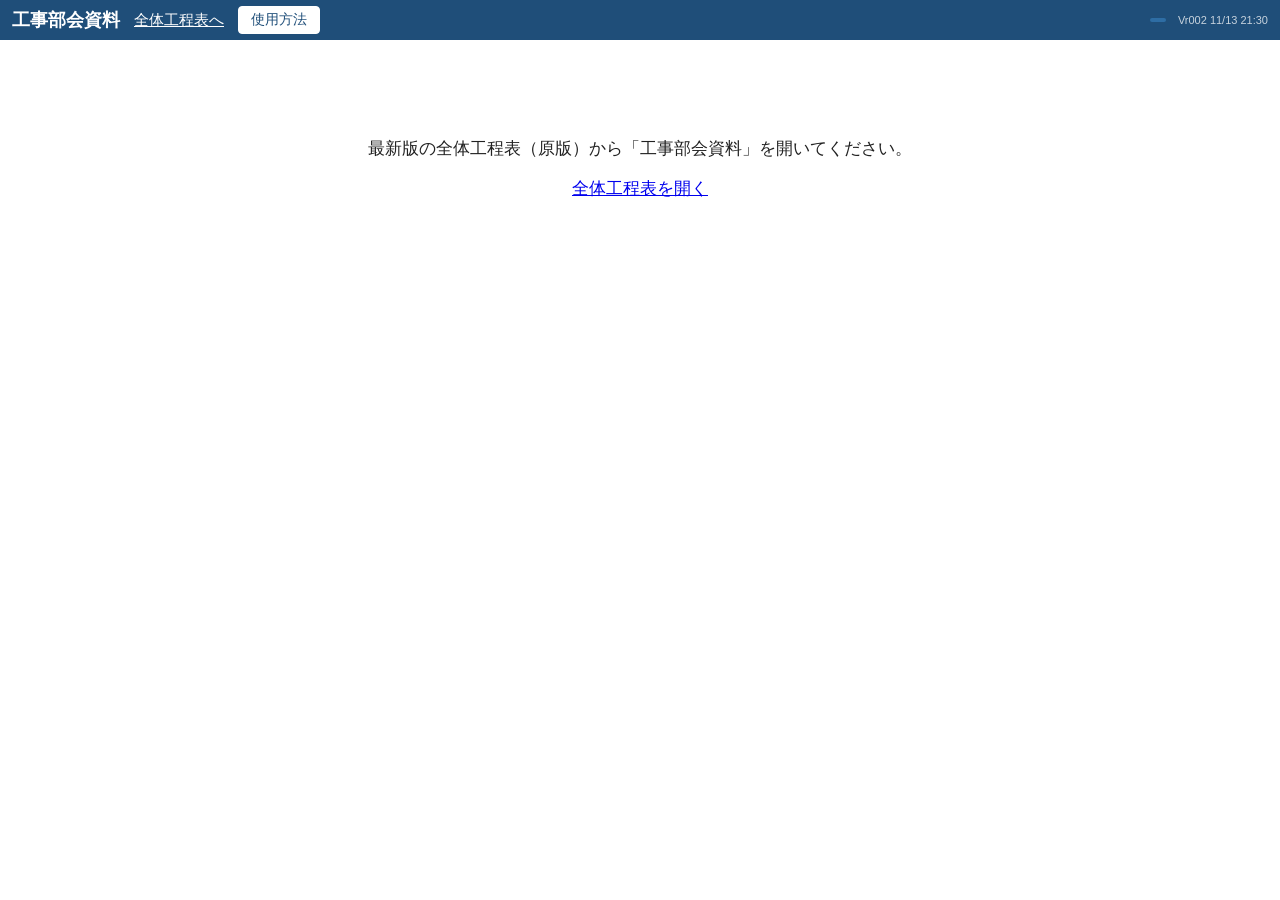
==== commit 6120fcf5: "工事部会資料Vr002：文字を縮小・折り返しで収める、列幅をExcelに合わせる、現場マスタの請負金額等を表示（Vr002 11/13 21:30）" ====
--- a/bukai/index.html
+++ b/bukai/index.html
@@ -1,7 +1,7 @@
 <!doctype html><html lang="ja"><head><meta charset="utf-8"><meta name="viewport" content="width=device-width, initial-scale=1"><title>工事部会資料</title>
-<link rel="icon" href="favicon.png"><link rel="stylesheet" href="app.css?v=Vr002 11/13 20:50"><link rel="stylesheet" href="bukai.css?v=Vr002 11/13 20:50">
+<link rel="icon" href="favicon.png"><link rel="stylesheet" href="app.css?v=Vr002 11/13 21:30"><link rel="stylesheet" href="bukai.css?v=Vr002 11/13 21:30">
 </head><body>
-<header id="top"><span class="ttl">工事部会資料</span><a id="backToKotei" href="../" style="color:white">全体工程表へ</a><button id="bHelp" class="sub">使用方法</button><span class="grp right"><span id="sync" class="sync"></span><span id="who"></span><span id="ver" class="ver">Vr002 11/13 20:50</span></span></header>
+<header id="top"><span class="ttl">工事部会資料</span><a id="backToKotei" href="../" style="color:white">全体工程表へ</a><button id="bHelp" class="sub">使用方法</button><span class="grp right"><span id="sync" class="sync"></span><span id="who"></span><span id="ver" class="ver">Vr002 11/13 21:30</span></span></header>
 <div id="entryOnly" class="center" hidden><p>最新版の全体工程表（原版）から「工事部会資料」を開いてください。</p><a href="../">全体工程表を開く</a></div>
 <div id="signin" class="center" hidden><p>会社のMicrosoftアカウントでサインインしてください。</p><button id="bSignIn">サインイン</button><p id="signinMsg" class="ng"></p></div><div id="loading" class="center" hidden>読み込み中…</div><div id="printPages"></div>
 <main id="pBukai" hidden>
@@ -28,4 +28,4 @@
 <dialog id="dBkPick"><h3>全体工程表から取り込む：<span id="bkPickTitle"></span></h3><p class="note">工種ごとに、どの線にまとめるかを選んでください（両方・空欄も可。空欄の工種は取り込みません）。全体工程表には機材の区別が無いので、機材の稼働とみなす工種に「機材」を付けてください。</p><table class="bk-preview"><thead><tr><th>工種（全体工程表）</th><th>外注</th><th>直労</th><th>機材</th></tr></thead><tbody id="bkPickRows"></tbody></table><div class="btns"><button type="button" id="bkPickCancel" class="sub">やめる</button><button type="button" id="bkPickApply">この振り分けで取り込む</button></div></dialog>
 <dialog id="dBukaiImport"><h3>記入済みデータの取り込み確認</h3><div class="bk-import-scroll" id="bkImportPreview"></div><p id="bkImportError" class="ng" role="alert"></p><div class="btns"><button type="button" id="bkImportCancel" class="sub">やめる</button><button type="button" id="bkImportApply">確認した内容を共有保存</button></div></dialog>
 
-<script src="lib/msal-browser.min.js"></script><script src="config.js?v=Vr002 11/13 20:50"></script><script src="bukai-core.js?v=Vr002 11/13 20:50"></script><script src="bukai.js?v=Vr002 11/13 20:50"></script><script src="main.js?v=Vr002 11/13 20:50"></script></body></html>+<script src="lib/msal-browser.min.js"></script><script src="config.js?v=Vr002 11/13 21:30"></script><script src="bukai-core.js?v=Vr002 11/13 21:30"></script><script src="bukai.js?v=Vr002 11/13 21:30"></script><script src="main.js?v=Vr002 11/13 21:30"></script></body></html>
--- a/bukai/bukai.css
+++ b/bukai/bukai.css
@@ -13,7 +13,7 @@
 #bkEd { position:absolute; z-index:5; margin:0; padding:2px 4px; border:2px solid #1e7a34; font:inherit; font-size:13px; resize:none; overflow:hidden; background:transparent; color:transparent; caret-color:transparent; outline:none; white-space:nowrap; box-sizing:border-box; pointer-events:none; }
 #bkEd.editing { background:#fff; color:#000; caret-color:auto; pointer-events:auto; box-shadow:0 1px 6px rgba(0,0,0,.25); }
 /* 表 */
-table.xl { border-collapse:collapse; table-layout:fixed; font-family:"MS PGothic","Meiryo",sans-serif; font-size:13px; color:#000; background:#fff; user-select:none; }
+table.xl { border-collapse:collapse; table-layout:fixed; font-family:"ＭＳ Ｐ明朝","MS PMincho","Yu Mincho",serif; font-size:14px; color:#000; background:#fff; user-select:none; }
 table.xl td, table.xl th { border:1px solid #9aa3ab; padding:0 4px; height:30px; box-sizing:border-box; white-space:nowrap; overflow:hidden; text-overflow:clip; }
 .xl-title td { border:none; height:36px; font-size:20px; }
 .xl-title small { font-size:12px; color:#555; margin-left:10px; }
@@ -90,3 +90,7 @@
 #dBkPick small { color:#677; margin-left:4px; }
 #dBkPick .xl-out td:first-child { color:#999; }
 .bk-print-page .xl-hint { display:none; }
+/* 縮小しても入らない文字は2行に折り返す（Excelの「折り返して全体を表示」） */
+table.xl td.cell.xl-wrap { white-space:normal; line-height:1.1; word-break:break-all; padding-top:0; padding-bottom:0; vertical-align:middle; }
+.xl-name { font-size:16px; }
+.xl-head th { font-size:12px; white-space:normal; line-height:1.1; }
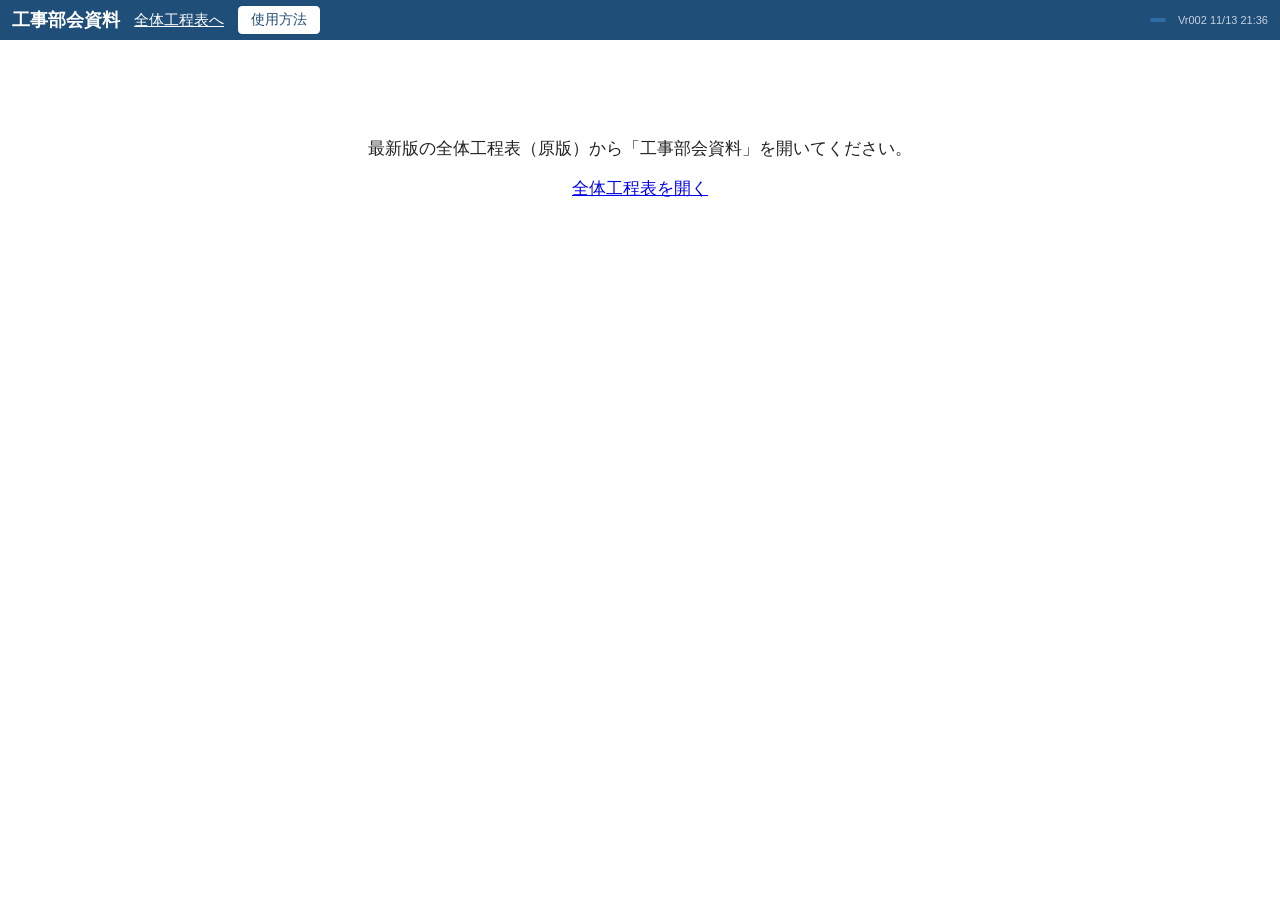
==== commit 7f419a39: "作業の記録（KKDP 11/16 22:23）" ====
--- a/bukai/index.html
+++ b/bukai/index.html
@@ -1,7 +1,7 @@
 <!doctype html><html lang="ja"><head><meta charset="utf-8"><meta name="viewport" content="width=device-width, initial-scale=1"><title>工事部会資料</title>
-<link rel="icon" href="favicon.png"><link rel="stylesheet" href="app.css?v=Vr002 11/13 21:30"><link rel="stylesheet" href="bukai.css?v=Vr002 11/13 21:30">
+<link rel="icon" href="favicon.png"><link rel="stylesheet" href="app.css?v=Vr002 11/13 21:36"><link rel="stylesheet" href="bukai.css?v=Vr002 11/13 21:36">
 </head><body>
-<header id="top"><span class="ttl">工事部会資料</span><a id="backToKotei" href="../" style="color:white">全体工程表へ</a><button id="bHelp" class="sub">使用方法</button><span class="grp right"><span id="sync" class="sync"></span><span id="who"></span><span id="ver" class="ver">Vr002 11/13 21:30</span></span></header>
+<header id="top"><span class="ttl">工事部会資料</span><a id="backToKotei" href="../" style="color:white">全体工程表へ</a><button id="bHelp" class="sub">使用方法</button><span class="grp right"><span id="sync" class="sync"></span><span id="who"></span><span id="ver" class="ver">Vr002 11/13 21:36</span></span></header>
 <div id="entryOnly" class="center" hidden><p>最新版の全体工程表（原版）から「工事部会資料」を開いてください。</p><a href="../">全体工程表を開く</a></div>
 <div id="signin" class="center" hidden><p>会社のMicrosoftアカウントでサインインしてください。</p><button id="bSignIn">サインイン</button><p id="signinMsg" class="ng"></p></div><div id="loading" class="center" hidden>読み込み中…</div><div id="printPages"></div>
 <main id="pBukai" hidden>
@@ -28,4 +28,4 @@
 <dialog id="dBkPick"><h3>全体工程表から取り込む：<span id="bkPickTitle"></span></h3><p class="note">工種ごとに、どの線にまとめるかを選んでください（両方・空欄も可。空欄の工種は取り込みません）。全体工程表には機材の区別が無いので、機材の稼働とみなす工種に「機材」を付けてください。</p><table class="bk-preview"><thead><tr><th>工種（全体工程表）</th><th>外注</th><th>直労</th><th>機材</th></tr></thead><tbody id="bkPickRows"></tbody></table><div class="btns"><button type="button" id="bkPickCancel" class="sub">やめる</button><button type="button" id="bkPickApply">この振り分けで取り込む</button></div></dialog>
 <dialog id="dBukaiImport"><h3>記入済みデータの取り込み確認</h3><div class="bk-import-scroll" id="bkImportPreview"></div><p id="bkImportError" class="ng" role="alert"></p><div class="btns"><button type="button" id="bkImportCancel" class="sub">やめる</button><button type="button" id="bkImportApply">確認した内容を共有保存</button></div></dialog>
 
-<script src="lib/msal-browser.min.js"></script><script src="config.js?v=Vr002 11/13 21:30"></script><script src="bukai-core.js?v=Vr002 11/13 21:30"></script><script src="bukai.js?v=Vr002 11/13 21:30"></script><script src="main.js?v=Vr002 11/13 21:30"></script></body></html>+<script src="lib/msal-browser.min.js"></script><script src="config.js?v=Vr002 11/13 21:36"></script><script src="bukai-core.js?v=Vr002 11/13 21:36"></script><script src="bukai.js?v=Vr002 11/13 21:36"></script><script src="main.js?v=Vr002 11/13 21:36"></script></body></html>
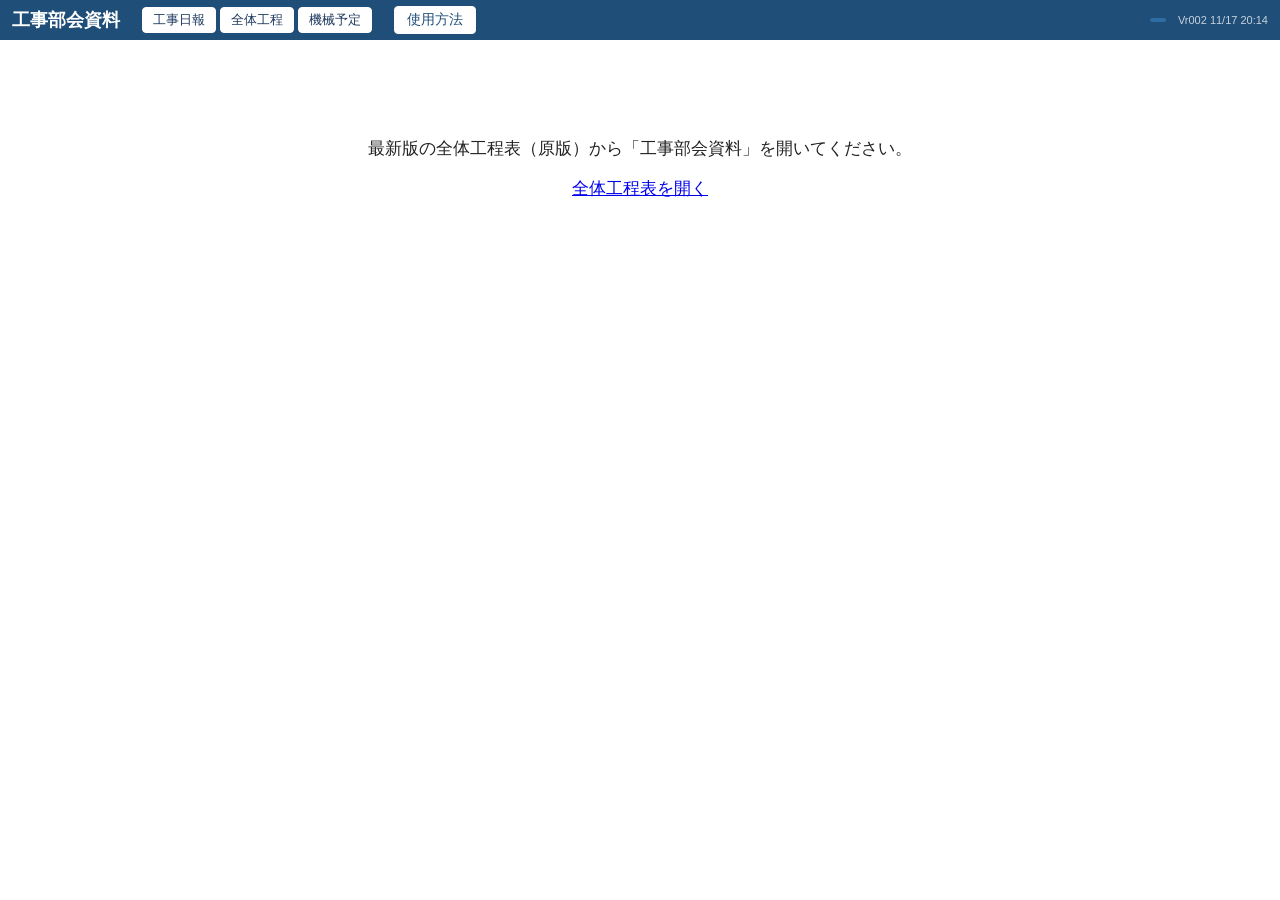
==== commit c675511b: "本番を kotei-test の形に置き換える（2026-11-17 利用者の指示） 入口：作業予定・報告＝kotei/nippou/（工事日報 Vr005）、日報＝kotei/nippou/shou" ====
--- a/bukai/index.html
+++ b/bukai/index.html
@@ -1,7 +1,7 @@
 <!doctype html><html lang="ja"><head><meta charset="utf-8"><meta name="viewport" content="width=device-width, initial-scale=1"><title>工事部会資料</title>
-<link rel="icon" href="favicon.png"><link rel="stylesheet" href="app.css?v=Vr002 11/13 21:36"><link rel="stylesheet" href="bukai.css?v=Vr002 11/13 21:36">
+<link rel="icon" href="favicon.png"><link rel="stylesheet" href="app.css?v=Vr002 11/17 20:14"><link rel="stylesheet" href="bukai.css?v=Vr002 11/17 20:14">
 </head><body>
-<header id="top"><span class="ttl">工事部会資料</span><a id="backToKotei" href="../" style="color:white">全体工程表へ</a><button id="bHelp" class="sub">使用方法</button><span class="grp right"><span id="sync" class="sync"></span><span id="who"></span><span id="ver" class="ver">Vr002 11/13 21:36</span></span></header>
+<header id="top"><span class="ttl">工事部会資料</span><nav class="appjump" aria-label="ほかのアプリ（同じ窓で切り替え。2026-11-17 ユーザー）"><a href="../nippou/">工事日報</a><a id="backToKotei" href="../">全体工程</a><a href="../kikai/">機械予定</a></nav><button id="bHelp" class="sub">使用方法</button><span class="grp right"><span id="sync" class="sync"></span><span id="who"></span><span id="ver" class="ver">Vr002 11/17 20:14</span></span></header>
 <div id="entryOnly" class="center" hidden><p>最新版の全体工程表（原版）から「工事部会資料」を開いてください。</p><a href="../">全体工程表を開く</a></div>
 <div id="signin" class="center" hidden><p>会社のMicrosoftアカウントでサインインしてください。</p><button id="bSignIn">サインイン</button><p id="signinMsg" class="ng"></p></div><div id="loading" class="center" hidden>読み込み中…</div><div id="printPages"></div>
 <main id="pBukai" hidden>
@@ -28,4 +28,4 @@
 <dialog id="dBkPick"><h3>全体工程表から取り込む：<span id="bkPickTitle"></span></h3><p class="note">工種ごとに、どの線にまとめるかを選んでください（両方・空欄も可。空欄の工種は取り込みません）。全体工程表には機材の区別が無いので、機材の稼働とみなす工種に「機材」を付けてください。</p><table class="bk-preview"><thead><tr><th>工種（全体工程表）</th><th>外注</th><th>直労</th><th>機材</th></tr></thead><tbody id="bkPickRows"></tbody></table><div class="btns"><button type="button" id="bkPickCancel" class="sub">やめる</button><button type="button" id="bkPickApply">この振り分けで取り込む</button></div></dialog>
 <dialog id="dBukaiImport"><h3>記入済みデータの取り込み確認</h3><div class="bk-import-scroll" id="bkImportPreview"></div><p id="bkImportError" class="ng" role="alert"></p><div class="btns"><button type="button" id="bkImportCancel" class="sub">やめる</button><button type="button" id="bkImportApply">確認した内容を共有保存</button></div></dialog>
 
-<script src="lib/msal-browser.min.js"></script><script src="config.js?v=Vr002 11/13 21:36"></script><script src="bukai-core.js?v=Vr002 11/13 21:36"></script><script src="bukai.js?v=Vr002 11/13 21:36"></script><script src="main.js?v=Vr002 11/13 21:36"></script></body></html>+<script src="lib/msal-browser.min.js"></script><script src="config.js?v=Vr002 11/17 20:14"></script><script src="bukai-core.js?v=Vr002 11/17 20:14"></script><script src="bukai.js?v=Vr002 11/17 20:14"></script><script src="main.js?v=Vr002 11/17 20:14"></script></body></html>
--- a/bukai/app.css
+++ b/bukai/app.css
@@ -484,3 +484,8 @@
 /* 人の流れの行を低くしたとき（1ページに収める）、現場の欄の字が行からはみ出さないように少し小さく */
 table.fl.pdf th.sc .sbody { font-size: 11px; } table.fl.pdf th.sc .snm { font-size: 12px; } table.fl.pdf th.sc .scode, table.fl.pdf th.sc .smeta { font-size: 10px; }
 table.fl.pdf th.sc { padding: 1px 4px; }
+/* ほかのアプリへの移動ボタン（2026-11-17）。同じ窓で開く */
+nav.appjump { display: inline-flex; gap: 4px; margin: 0 8px; vertical-align: middle; }
+nav.appjump a { display: inline-block; background: #fff; color: #1f3a5f; border: 1px solid #fff; border-radius: 4px; padding: 2px 10px; font-size: 13px; font-weight: normal; text-decoration: none; white-space: nowrap; line-height: 1.6; }
+nav.appjump a:hover { background: #e8eef5; }
+@media print { nav.appjump { display: none !important; } }
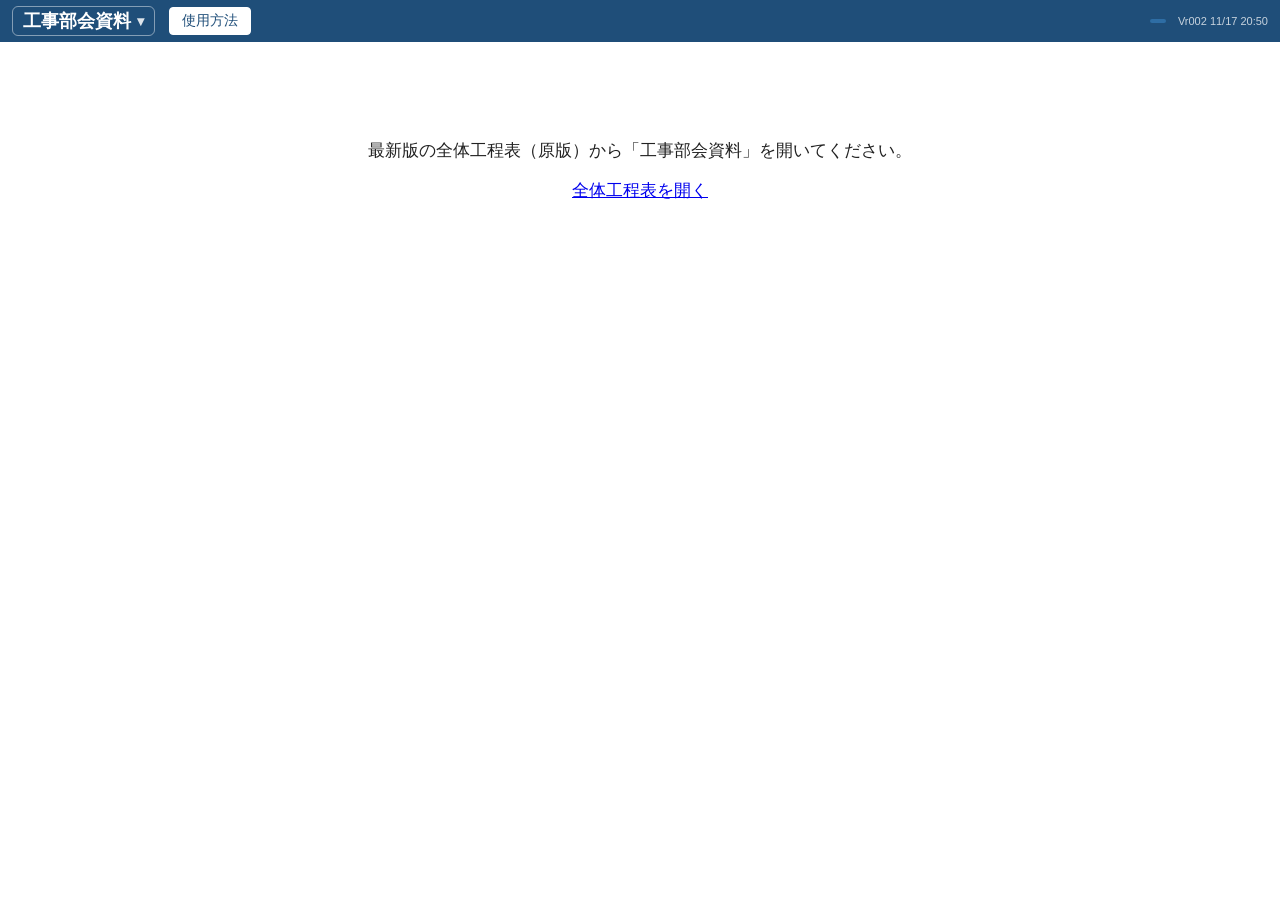
==== commit 5fcf0534: "公開：アプリの切り替えを左上のタイトルのプルダウンに・帯の移動ボタンと今日の日報をやめる・工事日報の窓の決める／やめるが消える不具合・作業予定を完了報告へコピー（ソース 工事総合管理 9b32ad0）" ====
--- a/bukai/index.html
+++ b/bukai/index.html
@@ -1,7 +1,7 @@
 <!doctype html><html lang="ja"><head><meta charset="utf-8"><meta name="viewport" content="width=device-width, initial-scale=1"><title>工事部会資料</title>
-<link rel="icon" href="favicon.png"><link rel="stylesheet" href="app.css?v=Vr002 11/17 20:14"><link rel="stylesheet" href="bukai.css?v=Vr002 11/17 20:14">
+<link rel="icon" href="favicon.png"><link rel="stylesheet" href="app.css?v=Vr002 11/17 20:50"><link rel="stylesheet" href="bukai.css?v=Vr002 11/17 20:50">
 </head><body>
-<header id="top"><span class="ttl">工事部会資料</span><nav class="appjump" aria-label="ほかのアプリ（同じ窓で切り替え。2026-11-17 ユーザー）"><a href="../nippou/">工事日報</a><a id="backToKotei" href="../">全体工程</a><a href="../kikai/">機械予定</a></nav><button id="bHelp" class="sub">使用方法</button><span class="grp right"><span id="sync" class="sync"></span><span id="who"></span><span id="ver" class="ver">Vr002 11/17 20:14</span></span></header>
+<header id="top"><button type="button" class="ttl appTitle" data-appmenu title="押すとほかのアプリへ切り替え（同じ窓。2026-11-17 ユーザー）">工事部会資料</button><button id="bHelp" class="sub">使用方法</button><span class="grp right"><span id="sync" class="sync"></span><span id="who"></span><span id="ver" class="ver">Vr002 11/17 20:50</span></span></header>
 <div id="entryOnly" class="center" hidden><p>最新版の全体工程表（原版）から「工事部会資料」を開いてください。</p><a href="../">全体工程表を開く</a></div>
 <div id="signin" class="center" hidden><p>会社のMicrosoftアカウントでサインインしてください。</p><button id="bSignIn">サインイン</button><p id="signinMsg" class="ng"></p></div><div id="loading" class="center" hidden>読み込み中…</div><div id="printPages"></div>
 <main id="pBukai" hidden>
@@ -28,4 +28,4 @@
 <dialog id="dBkPick"><h3>全体工程表から取り込む：<span id="bkPickTitle"></span></h3><p class="note">工種ごとに、どの線にまとめるかを選んでください（両方・空欄も可。空欄の工種は取り込みません）。全体工程表には機材の区別が無いので、機材の稼働とみなす工種に「機材」を付けてください。</p><table class="bk-preview"><thead><tr><th>工種（全体工程表）</th><th>外注</th><th>直労</th><th>機材</th></tr></thead><tbody id="bkPickRows"></tbody></table><div class="btns"><button type="button" id="bkPickCancel" class="sub">やめる</button><button type="button" id="bkPickApply">この振り分けで取り込む</button></div></dialog>
 <dialog id="dBukaiImport"><h3>記入済みデータの取り込み確認</h3><div class="bk-import-scroll" id="bkImportPreview"></div><p id="bkImportError" class="ng" role="alert"></p><div class="btns"><button type="button" id="bkImportCancel" class="sub">やめる</button><button type="button" id="bkImportApply">確認した内容を共有保存</button></div></dialog>
 
-<script src="lib/msal-browser.min.js"></script><script src="config.js?v=Vr002 11/17 20:14"></script><script src="bukai-core.js?v=Vr002 11/17 20:14"></script><script src="bukai.js?v=Vr002 11/17 20:14"></script><script src="main.js?v=Vr002 11/17 20:14"></script></body></html>+<script src="lib/msal-browser.min.js"></script><script src="config.js?v=Vr002 11/17 20:50"></script><script src="bukai-core.js?v=Vr002 11/17 20:50"></script><script src="bukai.js?v=Vr002 11/17 20:50"></script><script src="main.js?v=Vr002 11/17 20:50"></script><script src="../common/appmenu.js"></script></body></html>
